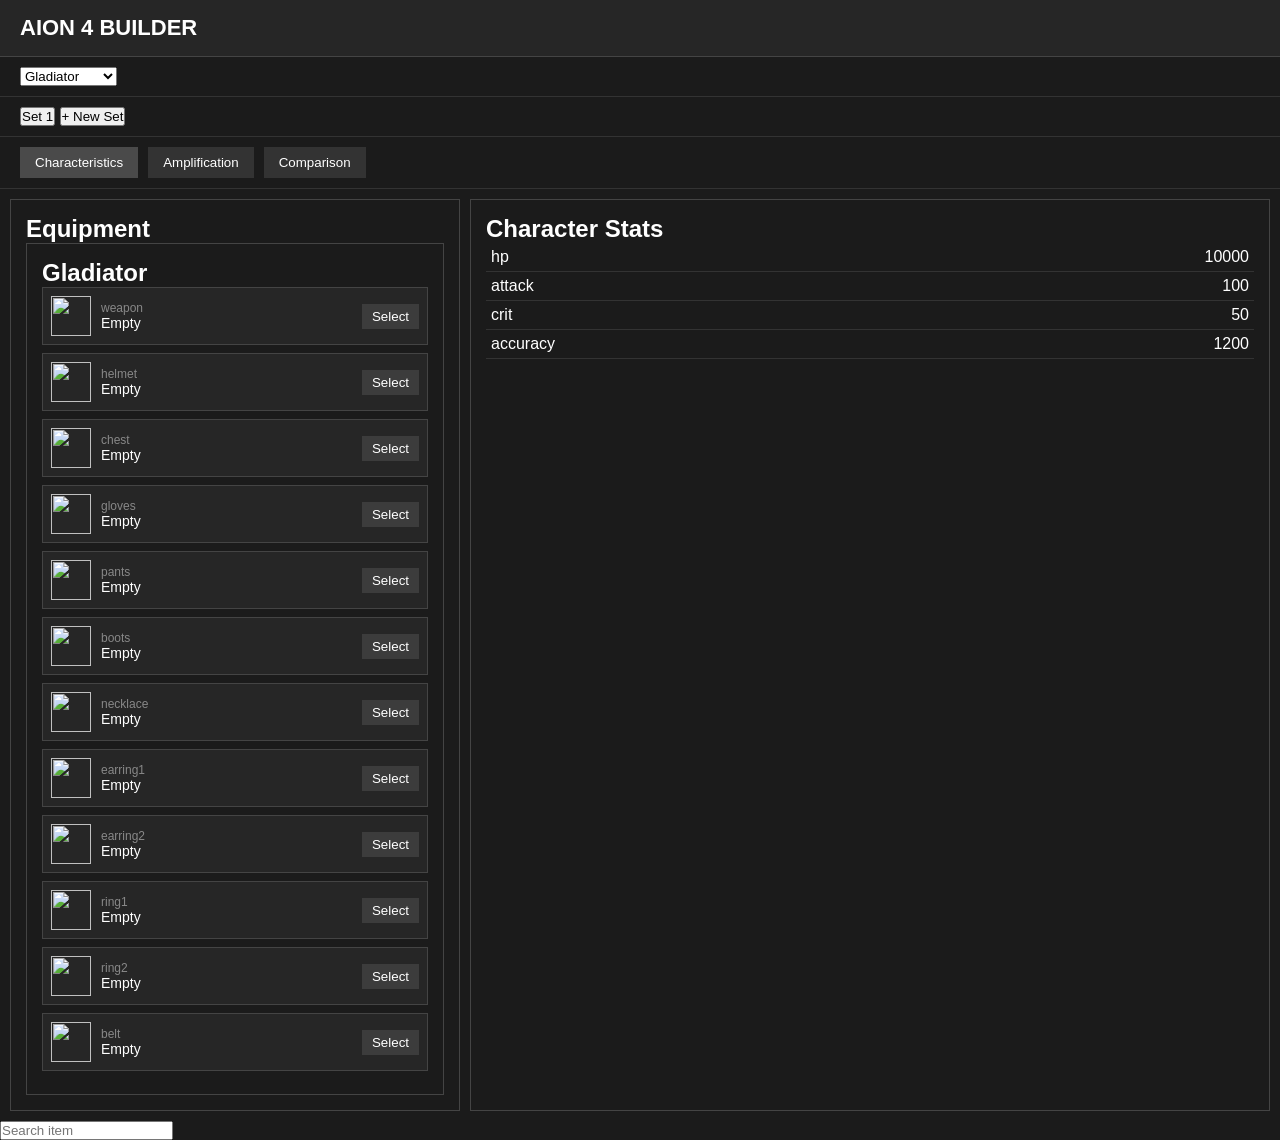
==== index.html @ 448561da "Update index.html" ====
<!DOCTYPE html>
<html lang="de">

<head>

<meta charset="UTF-8">

<title>Aion 4 Builder</title>

<link rel="stylesheet" href="css/main.css">
<link rel="stylesheet" href="css/layout.css">
<link rel="stylesheet" href="css/calculator.css">

</head>

<body>

<header>

<div class="logo">

AION 4 BUILDER

</div>

</header>

<div class="toolbar">

<select id="classSelector">

</select>

</div>

<div class="build-bar">

<button>Set 1</button>

<button>+ New Set</button>

</div>

<div class="tab-bar">

<button class="active">
Characteristics
</button>

<button>
Amplification
</button>

<button>
Comparison
</button>

</div>

<div class="calculator">

<div class="equipment-panel">

<h2>Equipment</h2>

<div class="equipment-panel">

    <div class="character-header">

        <h2 id="currentClass">
            Gladiator
        </h2>

    </div>

    <div id="equipmentSlots">

    </div>

</div>

</div>

<div class="stats-panel">

<h2>Character Stats</h2>

<div id="statsList">

</div>

</div>

</div>
<script src="js/dataService.js"></script>

<script src="js/itemSearch.js"></script>

<script src="js/gearEngine.js"></script>

<script src="js/statsRenderer.js"></script>

<script src="js/uiUpdater.js"></script>

<script src="js/equipmentManager.js"></script>

<script src="js/buildManager.js"></script>

<script src="js/itemModal.js"></script>

<script src="js/components/equipmentSlot.js"></script>

<script src="js/components/tooltip.js"></script>

<script src="js/classManager.js"></script>

<script src="js/ui.js"></script>

<script src="js/app.js"></script>
<div id="itemModal">

    <div id="itemModalContent">

        <input
        id="itemSearchInput"
        placeholder="Search item">

        <div id="itemResults">

        </div>

    </div>

</div>
<div id="tooltip"></div>
</body>

</html>
---- css/main.css ----
*{
    margin:0;
    padding:0;
    box-sizing:border-box;
}

body{
    background:#1c1c1c;
    color:#d8d8d8;
    font-family:Arial, sans-serif;
}*{
    margin:0;
    padding:0;
    box-sizing:border-box;
}

body{
    background:#1b1b1b;
    color:white;
    font-family:Arial, sans-serif;
}

header{
    background:#2a2a2a;
    padding:15px;
}

nav{
    display:flex;
    gap:20px;
    flex-wrap:wrap;
}

nav a{
    color:white;
    text-decoration:none;
}

nav a:hover{
    color:#7db4ff;
}

main{
    padding:20px;
}

.page-title{
    font-size:32px;
    margin-bottom:20px;
}

.card{
    background:#2d2d2d;
    border-radius:8px;
    padding:20px;
    margin-bottom:20px;
}


#tooltip{

    position:fixed;

    display:none;

    background:#111;

    border:1px solid #666;

    padding:10px;

    z-index:9999;

    min-width:200px;
}
---- css/layout.css ----
header{

    background:#262626;

    padding:15px 20px;

    border-bottom:1px solid #444;
}

.logo{

    font-size:22px;

    font-weight:bold;
}

.toolbar{

    padding:10px 20px;

    border-bottom:1px solid #333;
}

.build-bar{

    padding:10px 20px;

    border-bottom:1px solid #333;
}

.tab-bar{

    padding:10px 20px;

    border-bottom:1px solid #333;

    display:flex;

    gap:10px;
}

.tab-bar button{

    background:#333;

    color:white;

    border:none;

    padding:8px 15px;
}

.tab-bar button.active{

    background:#4a4a4a;
}
---- css/calculator.css ----
.calculator{

    display:grid;

    grid-template-columns:
        450px
        1fr;

    gap:10px;

    padding:10px;
}

.equipment-panel{

    border:1px solid #444;

    min-height:700px;

    padding:15px;
}

.stats-panel{

    border:1px solid #444;

    min-height:700px;

    padding:15px;
}
.slot{

    border:1px solid #555;

    margin-bottom:6px;

    padding:8px;
}

.slot select{

    width:100%;
}

.stat-row{

    display:flex;

    justify-content:
        space-between;

    padding:5px;

    border-bottom:
        1px solid #333;
}
.slot{

    display:flex;

    justify-content:
        space-between;

    align-items:center;

    margin-bottom:6px;

    border:1px solid #444;

    padding:8px;
}


.equipment-slot{

    display:flex;

    align-items:center;

    gap:10px;

    border:1px solid #444;

    padding:8px;

    margin-bottom:8px;

    background:#262626;
}

.slot-icon{

    width:40px;
    height:40px;
}

.slot-icon img{

    width:100%;
    height:100%;
}

.slot-info{

    flex:1;
}

.slot-name{

    font-size:12px;

    color:#888;
}

.slot-item{

    font-size:14px;

    color:white;
}

.slot-button{

    background:#3c3c3c;

    color:white;

    border:none;

    padding:5px 10px;
}
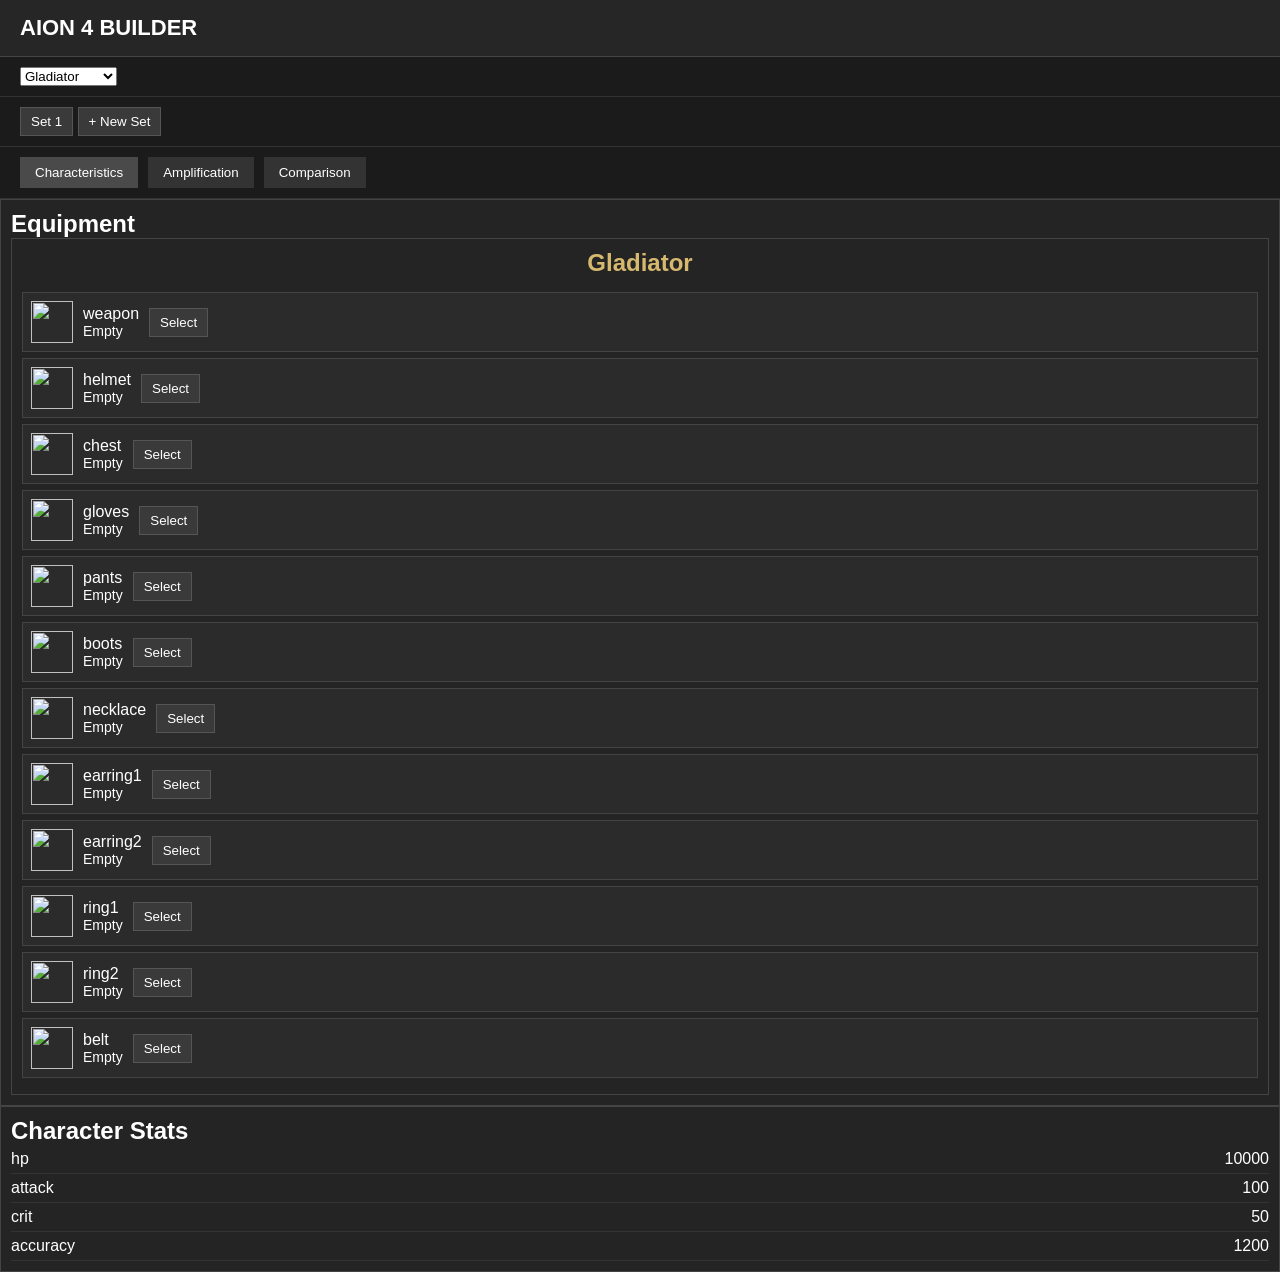
==== commit 8642d639: "Update index.html" ====
--- a/index.html
+++ b/index.html
@@ -123,7 +123,15 @@
 
         <input
         id="itemSearchInput"
-        placeholder="Search item">
+        type="text"
+        placeholder="Search Item">
+
+        <button
+        id="closeModal">
+
+            Close
+
+        </button>
 
         <div id="itemResults">
 
--- a/css/calculator.css
+++ b/css/calculator.css
@@ -1,131 +1,322 @@
-.calculator{
+/* =========================
+   GLOBAL
+========================= */
+
+body{
+
+    margin:0;
+
+    background:#1b1b1b;
+
+    color:#ffffff;
+
+    font-family:Arial, sans-serif;
+
+}
+
+/* =========================
+   LAYOUT
+========================= */
+
+.calculator-container{
 
     display:grid;
 
     grid-template-columns:
-        450px
-        1fr;
+        320px
+        1fr
+        300px;
+
+    gap:15px;
+
+    padding:15px;
+}
+
+/* =========================
+   PANELS
+========================= */
+
+.panel{
+
+    background:#242424;
+
+    border:1px solid #444;
+
+    border-radius:4px;
+
+    padding:10px;
+}
+
+/* =========================
+   CLASS SELECTOR
+========================= */
+
+.class-selector{
+
+    margin-bottom:15px;
+}
+
+.class-selector select{
+
+    width:100%;
+
+    background:#2f2f2f;
+
+    color:white;
+
+    border:1px solid #555;
+
+    padding:8px;
+}
+
+/* =========================
+   EQUIPMENT PANEL
+========================= */
+
+.equipment-panel{
+
+    background:#242424;
+
+    border:1px solid #444;
+
+    padding:10px;
+}
+
+.character-header{
+
+    text-align:center;
+
+    margin-bottom:15px;
+}
+
+.character-header h2{
+
+    margin:0;
+
+    color:#d6b96f;
+}
+
+/* =========================
+   EQUIPMENT SLOT
+========================= */
+
+.equipment-slot{
+
+    display:flex;
+
+    align-items:center;
 
     gap:10px;
 
-    padding:10px;
-}
-
-.equipment-panel{
+    padding:8px;
+
+    margin-bottom:6px;
+
+    background:#2b2b2b;
 
     border:1px solid #444;
 
-    min-height:700px;
+    cursor:pointer;
+
+    transition:0.15s;
+}
+
+.equipment-slot:hover{
+
+    border-color:#d6b96f;
+}
+
+.slot-icon{
+
+    width:42px;
+
+    height:42px;
+
+    flex-shrink:0;
+}
+
+.slot-icon img{
+
+    width:100%;
+
+    height:100%;
+
+    object-fit:cover;
+}
+
+.slot-content{
+
+    flex:1;
+}
+
+.slot-label{
+
+    font-size:11px;
+
+    color:#999;
+}
+
+.slot-item{
+
+    font-size:14px;
+
+    color:white;
+}
+
+/* =========================
+   STATS PANEL
+========================= */
+
+.stats-panel{
+
+    background:#242424;
+
+    border:1px solid #444;
+
+    padding:10px;
+}
+
+.stats-panel h3{
+
+    margin-top:0;
+
+    color:#d6b96f;
+}
+
+.stat-row{
+
+    display:flex;
+
+    justify-content:space-between;
+
+    padding:5px 0;
+
+    border-bottom:1px solid #333;
+}
+
+/* =========================
+   MODAL
+========================= */
+
+#itemModal{
+
+    position:fixed;
+
+    inset:0;
+
+    background:rgba(0,0,0,0.8);
+
+    display:none;
+
+    z-index:999;
+}
+
+#itemModalContent{
+
+    width:800px;
+
+    max-height:80vh;
+
+    overflow:auto;
+
+    margin:60px auto;
+
+    background:#242424;
+
+    border:1px solid #555;
 
     padding:15px;
 }
 
-.stats-panel{
-
-    border:1px solid #444;
-
-    min-height:700px;
-
-    padding:15px;
-}
-.slot{
+#itemSearchInput{
+
+    width:100%;
+
+    box-sizing:border-box;
+
+    padding:10px;
+
+    margin-bottom:10px;
+
+    background:#2f2f2f;
 
     border:1px solid #555;
 
-    margin-bottom:6px;
+    color:white;
+}
+
+/* =========================
+   ITEM LIST
+========================= */
+
+.item-row{
+
+    display:flex;
+
+    align-items:center;
+
+    gap:10px;
 
     padding:8px;
-}
-
-.slot select{
-
-    width:100%;
-}
-
-.stat-row{
-
-    display:flex;
-
-    justify-content:
-        space-between;
-
-    padding:5px;
-
-    border-bottom:
-        1px solid #333;
-}
-.slot{
-
-    display:flex;
-
-    justify-content:
-        space-between;
-
-    align-items:center;
-
-    margin-bottom:6px;
-
-    border:1px solid #444;
-
-    padding:8px;
-}
-
-
-.equipment-slot{
-
-    display:flex;
-
-    align-items:center;
-
-    gap:10px;
-
-    border:1px solid #444;
-
-    padding:8px;
-
-    margin-bottom:8px;
-
-    background:#262626;
-}
-
-.slot-icon{
-
-    width:40px;
-    height:40px;
-}
-
-.slot-icon img{
-
-    width:100%;
-    height:100%;
-}
-
-.slot-info{
-
-    flex:1;
-}
-
-.slot-name{
-
-    font-size:12px;
-
-    color:#888;
-}
-
-.slot-item{
-
-    font-size:14px;
+
+    border-bottom:1px solid #333;
+
+    cursor:pointer;
+}
+
+.item-row:hover{
+
+    background:#333;
+}
+
+.item-row img{
+
+    width:32px;
+
+    height:32px;
+}
+
+/* =========================
+   TOOLTIP
+========================= */
+
+#tooltip{
+
+    position:fixed;
+
+    display:none;
+
+    min-width:250px;
+
+    background:#111;
+
+    border:1px solid #777;
+
+    padding:10px;
+
+    z-index:9999;
+
+    pointer-events:none;
+}
+
+/* =========================
+   BUTTONS
+========================= */
+
+button{
+
+    background:#3a3a3a;
 
     color:white;
-}
-
-.slot-button{
-
-    background:#3c3c3c;
-
-    color:white;
-
-    border:none;
-
-    padding:5px 10px;
-}
+
+    border:1px solid #555;
+
+    padding:6px 10px;
+
+    cursor:pointer;
+}
+
+button:hover{
+
+    border-color:#d6b96f;
+}
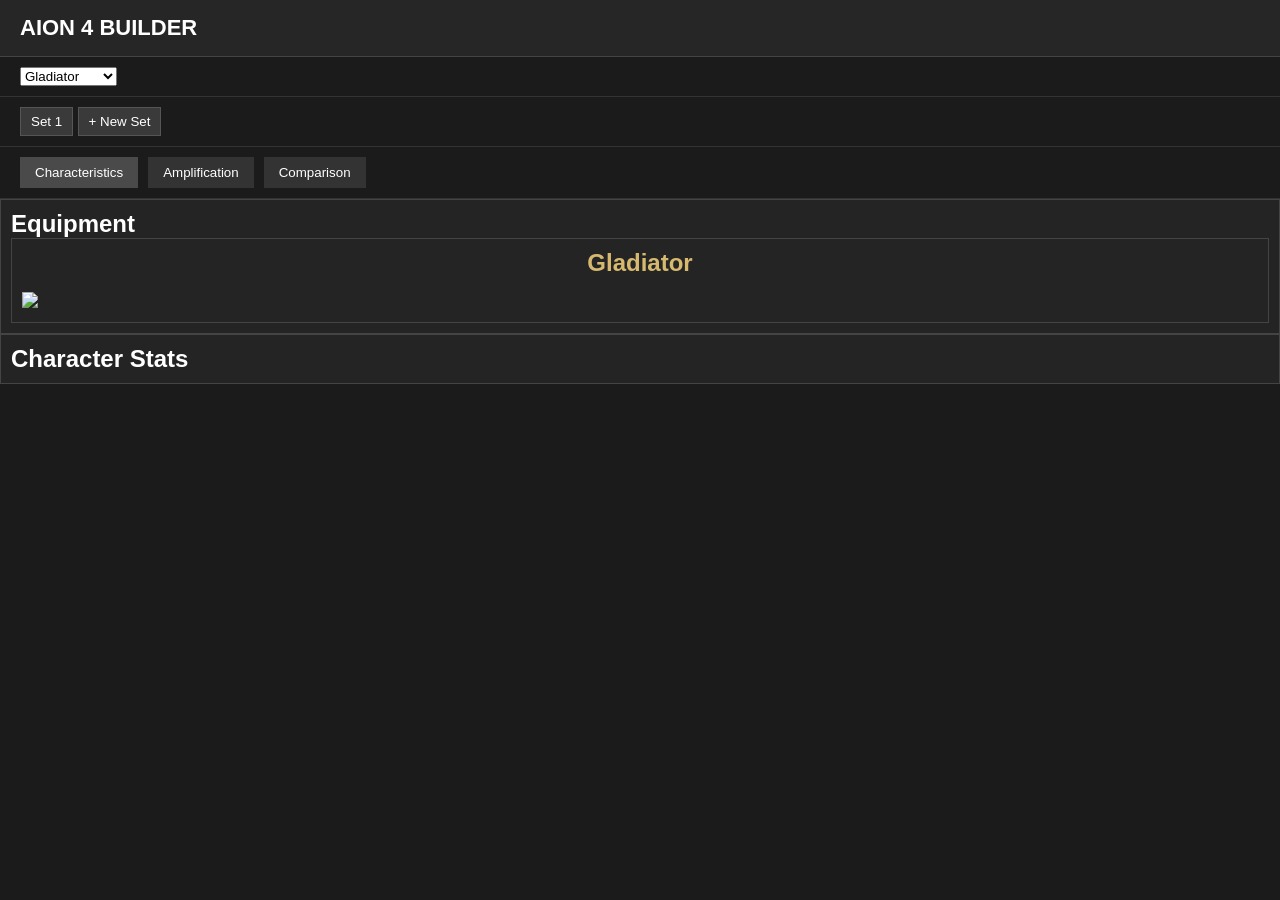
==== commit 492e6782: "Update index.html" ====
--- a/index.html
+++ b/index.html
@@ -73,9 +73,25 @@
 
     </div>
 
-    <div id="equipmentSlots">
+<div class="gear-layout">
+
+    <div id="leftGearColumn">
 
     </div>
+
+    <div class="character-area">
+
+        <img
+        src="assets/ui/character.png"
+        id="characterImage">
+
+    </div>
+
+    <div id="rightGearColumn">
+
+    </div>
+
+</div>
 
 </div>
 
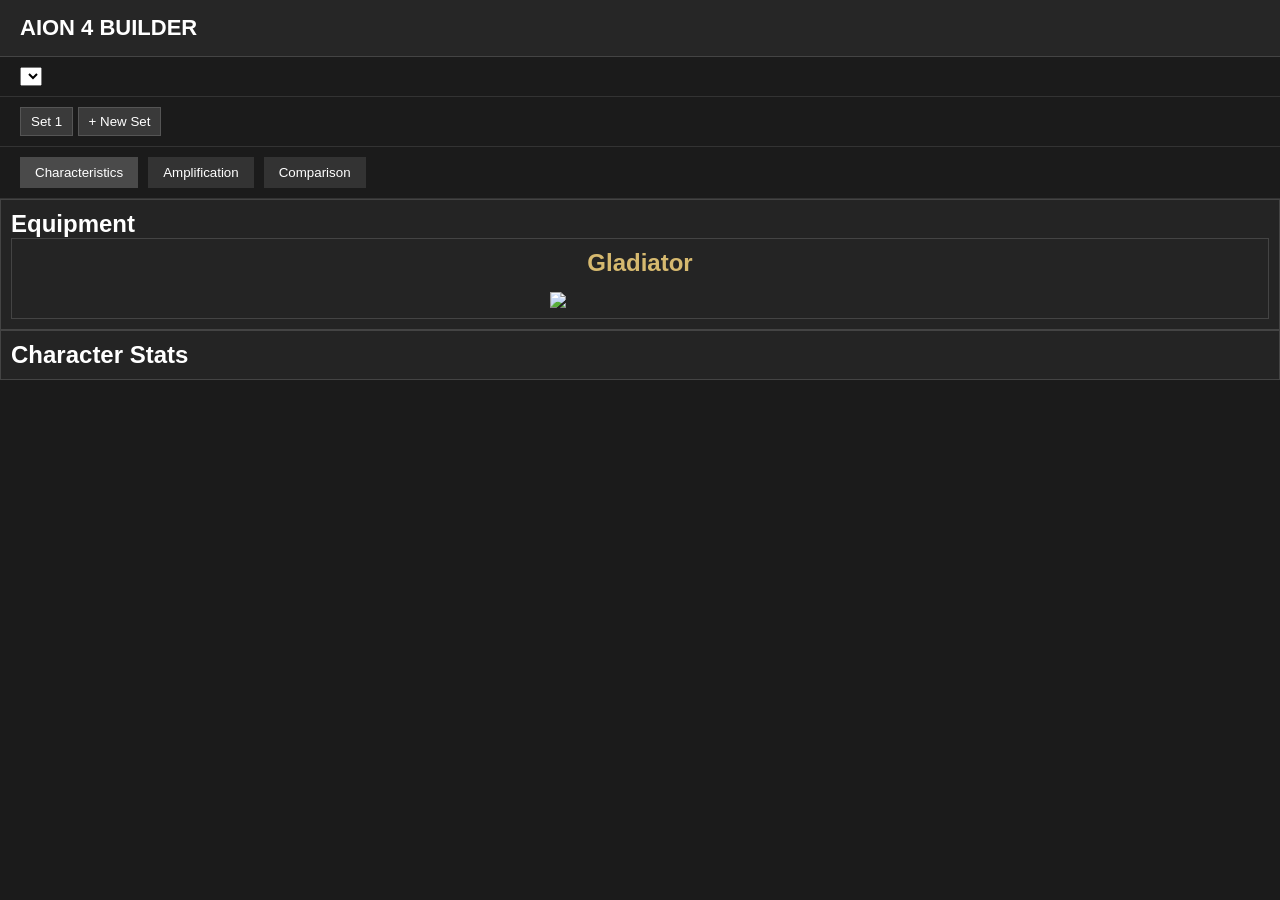
==== commit a9f5e130: "Update index.html" ====
--- a/index.html
+++ b/index.html
@@ -5,7 +5,7 @@
 
 <meta charset="UTF-8">
 
-<title>Aion 4 Builder</title>
+<title>Aion Gear Calculator</title>
 
 <link rel="stylesheet" href="css/main.css">
 <link rel="stylesheet" href="css/layout.css">
--- a/css/main.css
+++ b/css/main.css
@@ -73,3 +73,28 @@
 
     min-width:200px;
 }
+
+.grade-common{
+
+    color:white;
+}
+
+.grade-rare{
+
+    color:#5fd3ff;
+}
+
+.grade-legend{
+
+    color:#ffae00;
+}
+
+.grade-unique{
+
+    color:#ff7b00;
+}
+
+.grade-epic{
+
+    color:#b04cff;
+}
--- a/css/calculator.css
+++ b/css/calculator.css
@@ -99,224 +99,251 @@
 /* =========================
    EQUIPMENT SLOT
 ========================= */
-
 .equipment-slot{
 
     display:flex;
 
     align-items:center;
 
+    gap:8px;
+
+    padding:5px;
+
+    margin-bottom:4px;
+
+    background:#2a2a2a;
+
+    border:1px solid #444;
+
+    cursor:pointer;
+
+    transition:.15s;
+}
+
+.equipment-slot:hover{
+
+    border-color:#d6b96f;
+}
+
+.slot-icon{
+
+    width:42px;
+
+    height:42px;
+
+    flex-shrink:0;
+}
+
+.slot-icon img{
+
+    width:100%;
+
+    height:100%;
+
+    object-fit:cover;
+}
+
+.slot-content{
+
+    flex:1;
+}
+
+.slot-label{
+
+    font-size:11px;
+
+    color:#999;
+}
+
+.slot-item{
+
+    font-size:14px;
+
+    color:white;
+}
+
+/* =========================
+   STATS PANEL
+========================= */
+
+.stats-panel{
+
+    background:#242424;
+
+    border:1px solid #444;
+
+    padding:10px;
+}
+
+.stats-panel h3{
+
+    margin-top:0;
+
+    color:#d6b96f;
+}
+
+.stat-row{
+
+    display:flex;
+
+    justify-content:space-between;
+
+    padding:5px 0;
+
+    border-bottom:1px solid #333;
+}
+
+/* =========================
+   MODAL
+========================= */
+
+#itemModal{
+
+    position:fixed;
+
+    inset:0;
+
+    background:rgba(0,0,0,0.8);
+
+    display:none;
+
+    z-index:999;
+}
+
+#itemModalContent{
+
+    width:800px;
+
+    max-height:80vh;
+
+    overflow:auto;
+
+    margin:60px auto;
+
+    background:#242424;
+
+    border:1px solid #555;
+
+    padding:15px;
+}
+
+#itemSearchInput{
+
+    width:100%;
+
+    box-sizing:border-box;
+
+    padding:10px;
+
+    margin-bottom:10px;
+
+    background:#2f2f2f;
+
+    border:1px solid #555;
+
+    color:white;
+}
+
+/* =========================
+   ITEM LIST
+========================= */
+
+.item-row{
+
+    display:flex;
+
+    align-items:center;
+
     gap:10px;
 
     padding:8px;
 
-    margin-bottom:6px;
-
-    background:#2b2b2b;
-
-    border:1px solid #444;
+    border-bottom:1px solid #333;
 
     cursor:pointer;
-
-    transition:0.15s;
-}
-
-.equipment-slot:hover{
+}
+
+.item-row:hover{
+
+    background:#333;
+}
+
+.item-row img{
+
+    width:32px;
+
+    height:32px;
+}
+
+/* =========================
+   TOOLTIP
+========================= */
+
+#tooltip{
+
+    position:fixed;
+
+    display:none;
+
+    min-width:250px;
+
+    background:#111;
+
+    border:1px solid #777;
+
+    padding:10px;
+
+    z-index:9999;
+
+    pointer-events:none;
+}
+
+/* =========================
+   BUTTONS
+========================= */
+
+button{
+
+    background:#3a3a3a;
+
+    color:white;
+
+    border:1px solid #555;
+
+    padding:6px 10px;
+
+    cursor:pointer;
+}
+
+button:hover{
 
     border-color:#d6b96f;
 }
 
-.slot-icon{
-
-    width:42px;
-
-    height:42px;
-
-    flex-shrink:0;
-}
-
-.slot-icon img{
-
-    width:100%;
-
-    height:100%;
-
-    object-fit:cover;
-}
-
-.slot-content{
-
-    flex:1;
-}
-
-.slot-label{
-
-    font-size:11px;
-
-    color:#999;
-}
-
-.slot-item{
-
-    font-size:14px;
-
-    color:white;
-}
-
-/* =========================
-   STATS PANEL
-========================= */
-
-.stats-panel{
-
-    background:#242424;
-
-    border:1px solid #444;
-
-    padding:10px;
-}
-
-.stats-panel h3{
-
-    margin-top:0;
-
-    color:#d6b96f;
-}
-
-.stat-row{
+.gear-layout{
+
+    display:grid;
+
+    grid-template-columns:
+        1fr
+        180px
+        1fr;
+
+    gap:20px;
+
+    align-items:start;
+}
+
+.character-area{
 
     display:flex;
 
-    justify-content:space-between;
-
-    padding:5px 0;
-
-    border-bottom:1px solid #333;
-}
-
-/* =========================
-   MODAL
-========================= */
-
-#itemModal{
-
-    position:fixed;
-
-    inset:0;
-
-    background:rgba(0,0,0,0.8);
-
-    display:none;
-
-    z-index:999;
-}
-
-#itemModalContent{
-
-    width:800px;
-
-    max-height:80vh;
-
-    overflow:auto;
-
-    margin:60px auto;
-
-    background:#242424;
-
-    border:1px solid #555;
-
-    padding:15px;
-}
-
-#itemSearchInput{
-
-    width:100%;
-
-    box-sizing:border-box;
-
-    padding:10px;
-
-    margin-bottom:10px;
-
-    background:#2f2f2f;
-
-    border:1px solid #555;
-
-    color:white;
-}
-
-/* =========================
-   ITEM LIST
-========================= */
-
-.item-row{
-
-    display:flex;
+    justify-content:center;
 
     align-items:center;
-
-    gap:10px;
-
-    padding:8px;
-
-    border-bottom:1px solid #333;
-
-    cursor:pointer;
-}
-
-.item-row:hover{
-
-    background:#333;
-}
-
-.item-row img{
-
-    width:32px;
-
-    height:32px;
-}
-
-/* =========================
-   TOOLTIP
-========================= */
-
-#tooltip{
-
-    position:fixed;
-
-    display:none;
-
-    min-width:250px;
-
-    background:#111;
-
-    border:1px solid #777;
-
-    padding:10px;
-
-    z-index:9999;
-
-    pointer-events:none;
-}
-
-/* =========================
-   BUTTONS
-========================= */
-
-button{
-
-    background:#3a3a3a;
-
-    color:white;
-
-    border:1px solid #555;
-
-    padding:6px 10px;
-
-    cursor:pointer;
-}
-
-button:hover{
-
-    border-color:#d6b96f;
-}
+}
+
+#characterImage{
+
+    width:180px;
+}
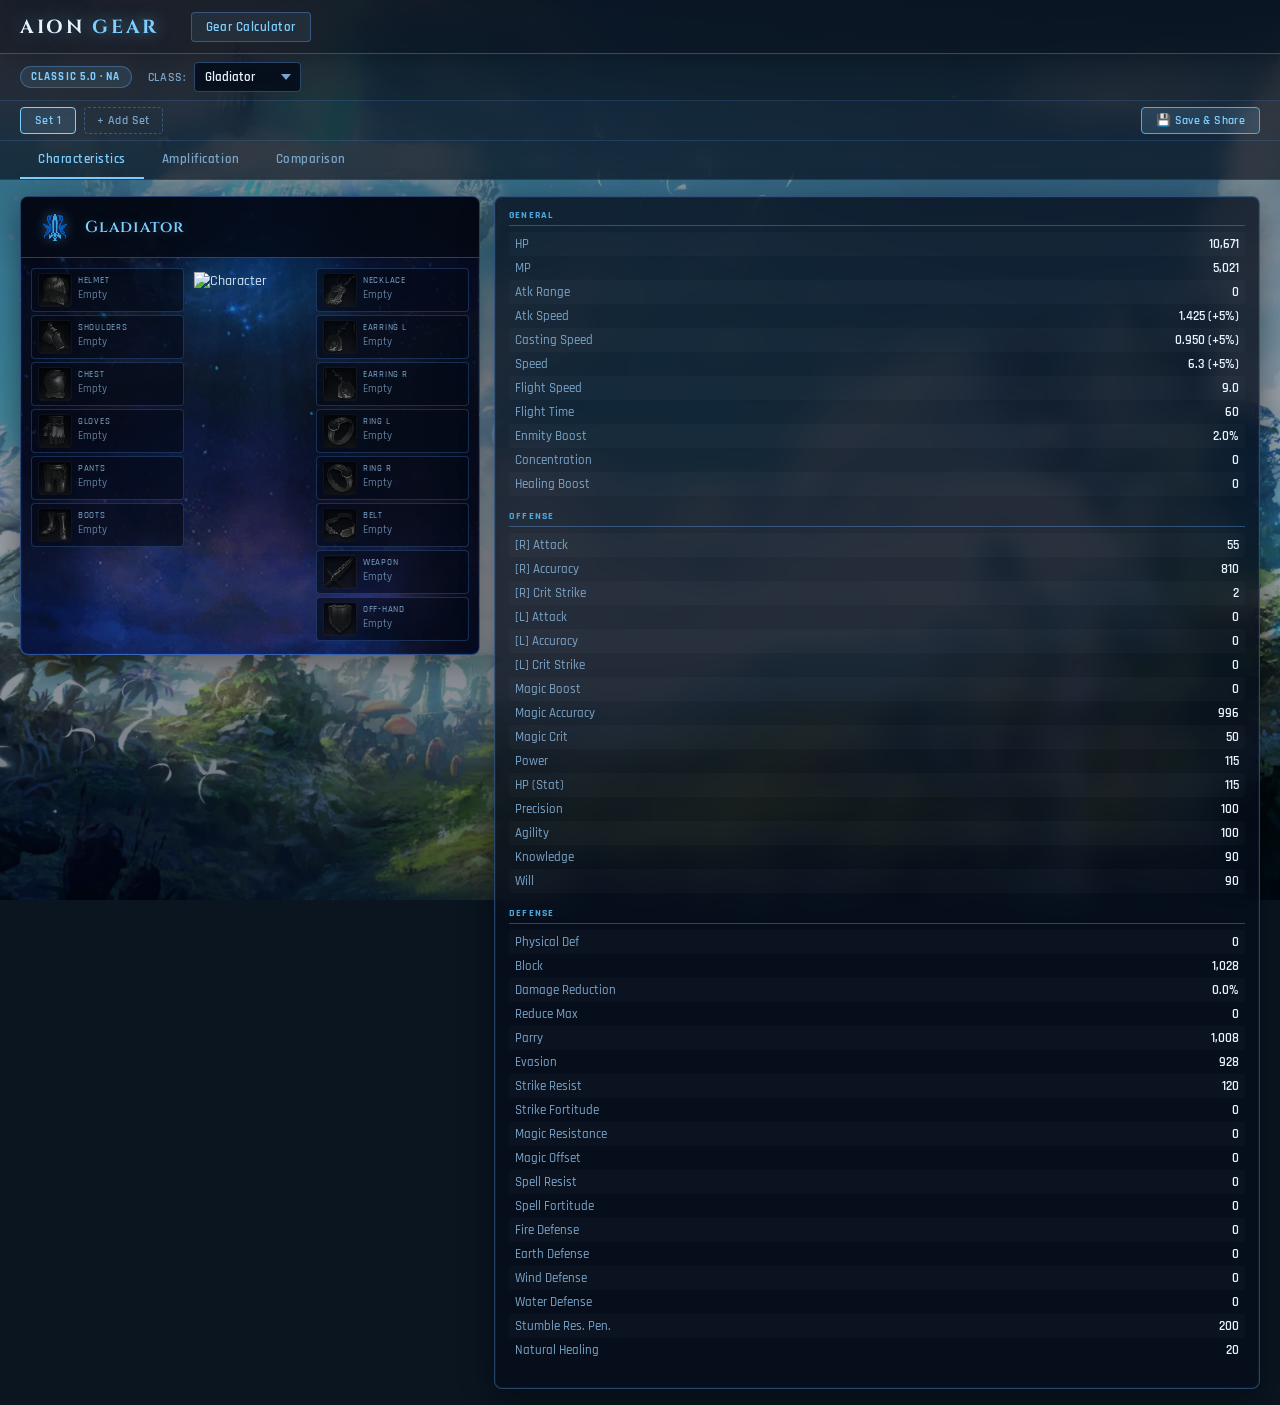
==== commit 69103eee: "Add files via upload" ====
--- a/index.html
+++ b/index.html
@@ -1,162 +1,136 @@
 <!DOCTYPE html>
-<html lang="de">
-
+<html lang="en">
 <head>
-
-<meta charset="UTF-8">
-
-<title>Aion Gear Calculator</title>
-
-<link rel="stylesheet" href="css/main.css">
-<link rel="stylesheet" href="css/layout.css">
-<link rel="stylesheet" href="css/calculator.css">
-
+  <meta charset="UTF-8">
+  <meta name="viewport" content="width=device-width, initial-scale=1.0">
+  <title>Aion Gear Calculator</title>
+  <link rel="preconnect" href="https://fonts.googleapis.com">
+  <link rel="preconnect" href="https://fonts.gstatic.com" crossorigin>
+  <link href="https://fonts.googleapis.com/css2?family=Cinzel:wght@400;600;700&family=Rajdhani:wght@400;500;600&display=swap" rel="stylesheet">
+  <link rel="stylesheet" href="css/style.css">
 </head>
-
 <body>
 
-<header>
+<!-- HEADER -->
+<header id="site-header">
+  <div class="header-inner">
+    <div class="logo-area">
+      <img src="assets/ui/logo-placeholder.svg" alt="Aion Classic" class="logo-img" onerror="this.style.display='none'">
+      <span class="logo-text">AION <span class="logo-accent">GEAR</span></span>
+    </div>
+    <nav class="main-nav">
+      <a href="#" class="nav-link active">Gear Calculator</a>
+    </nav>
+  </div>
+</header>
 
-<div class="logo">
+<!-- TOOLBAR -->
+<div id="toolbar">
+  <div class="toolbar-inner">
+    <div class="version-badge">Classic 5.0 · NA</div>
+    <div class="class-selector-wrap">
+      <label for="classSelector">Class:</label>
+      <select id="classSelector"></select>
+    </div>
+  </div>
+</div>
 
-AION 4 BUILDER
+<!-- SET BAR -->
+<div id="set-bar">
+  <div id="set-tabs">
+    <!-- dynamically filled -->
+  </div>
+  <button id="addSetBtn" class="btn-add-set">+ Add Set</button>
+  <button id="saveShareBtn" class="btn-share">💾 Save &amp; Share</button>
+</div>
+
+<!-- TAB BAR -->
+<div id="tab-bar">
+  <button class="tab-btn active" data-tab="characteristics">Characteristics</button>
+  <button class="tab-btn" data-tab="amplification">Amplification</button>
+  <button class="tab-btn" data-tab="comparison">Comparison</button>
+</div>
+
+<!-- MAIN CALCULATOR -->
+<div id="calculator">
+
+  <!-- LEFT: Equipment Panel -->
+  <div id="equipment-panel" class="panel">
+    <div class="panel-header">
+      <img id="classEmblem" src="" alt="" class="class-emblem">
+      <h2 id="className">Gladiator</h2>
+    </div>
+    <div id="gear-layout">
+      <div id="leftGearColumn"></div>
+      <div id="centerArea">
+        <img src="assets/ui/character.png" id="characterImage" alt="Character">
+        <div id="setBonusArea"></div>
+      </div>
+      <div id="rightGearColumn"></div>
+    </div>
+  </div>
+
+  <!-- RIGHT: Stats Panel -->
+  <div id="stats-panel" class="panel">
+    <!-- Tab: Characteristics -->
+    <div id="tab-characteristics" class="tab-content active">
+      <div class="stats-section" id="statsGeneral"></div>
+      <div class="stats-section" id="statsPvP"></div>
+      <div class="stats-section" id="statsOffense"></div>
+      <div class="stats-section" id="statsDefense"></div>
+    </div>
+    <!-- Tab: Amplification -->
+    <div id="tab-amplification" class="tab-content">
+      <div class="amp-placeholder">
+        <p>Amplification planner coming soon.</p>
+      </div>
+    </div>
+    <!-- Tab: Comparison -->
+    <div id="tab-comparison" class="tab-content">
+      <div class="comp-placeholder">
+        <p>Select two sets to compare stats.</p>
+      </div>
+    </div>
+  </div>
 
 </div>
 
-</header>
-
-<div class="toolbar">
-
-<select id="classSelector">
-
-</select>
-
+<!-- ITEM MODAL -->
+<div id="itemModal">
+  <div id="itemModalContent">
+    <div class="modal-header">
+      <h3 id="modalSlotTitle">Select Item</h3>
+      <button id="closeModal" class="btn-close">✕</button>
+    </div>
+    <input id="itemSearchInput" type="text" placeholder="Search item by name…" autocomplete="off">
+    <div id="itemResults"></div>
+  </div>
 </div>
 
-<div class="build-bar">
+<!-- TOOLTIP -->
+<div id="tooltip"></div>
 
-<button>Set 1</button>
-
-<button>+ New Set</button>
-
+<!-- SHARE MODAL -->
+<div id="shareModal">
+  <div id="shareModalContent">
+    <div class="modal-header">
+      <h3>Share Build</h3>
+      <button id="closeShareModal" class="btn-close">✕</button>
+    </div>
+    <div class="modal-body" style="padding:16px;">
+      <p>Copy this URL to share your build:</p>
+      <div class="share-url-row">
+        <input id="shareUrlInput" type="text" readonly>
+        <button id="copyUrlBtn" class="btn-copy">Copy</button>
+      </div>
+    </div>
+  </div>
 </div>
 
-<div class="tab-bar">
-
-<button class="active">
-Characteristics
-</button>
-
-<button>
-Amplification
-</button>
-
-<button>
-Comparison
-</button>
-
-</div>
-
-<div class="calculator">
-
-<div class="equipment-panel">
-
-<h2>Equipment</h2>
-
-<div class="equipment-panel">
-
-    <div class="character-header">
-
-        <h2 id="currentClass">
-            Gladiator
-        </h2>
-
-    </div>
-
-<div class="gear-layout">
-
-    <div id="leftGearColumn">
-
-    </div>
-
-    <div class="character-area">
-
-        <img
-        src="assets/ui/character.png"
-        id="characterImage">
-
-    </div>
-
-    <div id="rightGearColumn">
-
-    </div>
-
-</div>
-
-</div>
-
-</div>
-
-<div class="stats-panel">
-
-<h2>Character Stats</h2>
-
-<div id="statsList">
-
-</div>
-
-</div>
-
-</div>
-<script src="js/dataService.js"></script>
-
-<script src="js/itemSearch.js"></script>
-
-<script src="js/gearEngine.js"></script>
-
-<script src="js/statsRenderer.js"></script>
-
-<script src="js/uiUpdater.js"></script>
-
-<script src="js/equipmentManager.js"></script>
-
-<script src="js/buildManager.js"></script>
-
-<script src="js/itemModal.js"></script>
-
-<script src="js/components/equipmentSlot.js"></script>
-
-<script src="js/components/tooltip.js"></script>
-
-<script src="js/classManager.js"></script>
-
+<!-- SCRIPTS -->
+<script src="js/data.js"></script>
+<script src="js/engine.js"></script>
 <script src="js/ui.js"></script>
-
 <script src="js/app.js"></script>
-<div id="itemModal">
-
-    <div id="itemModalContent">
-
-        <input
-        id="itemSearchInput"
-        type="text"
-        placeholder="Search Item">
-
-        <button
-        id="closeModal">
-
-            Close
-
-        </button>
-
-        <div id="itemResults">
-
-        </div>
-
-    </div>
-
-</div>
-<div id="tooltip"></div>
 </body>
-
 </html>
--- a/css/style.css
+++ b/css/style.css
@@ -0,0 +1,901 @@
+/* ============================================================
+   AION GEAR CALCULATOR — style.css
+   Background: bright Aion world art + dark starfield equipment panel
+   ============================================================ */
+
+*, *::before, *::after { box-sizing: border-box; margin: 0; padding: 0; }
+
+:root {
+  /* ── Hintergrund & Panel-Farben (angepasst ans helle BG-Bild) ── */
+  --bg-base:        transparent;
+  --bg-panel:       rgba(8, 14, 24, 0.82);
+  --bg-panel2:      rgba(5, 10, 18, 0.88);
+  --bg-slot:        rgba(6, 12, 22, 0.75);
+  --bg-hover:       rgba(20, 40, 70, 0.70);
+
+  /* ── Borders ── */
+  --border:         rgba(80, 140, 220, 0.22);
+  --border-light:   rgba(100, 170, 255, 0.35);
+  --border-gold:    rgba(180, 140, 60, 0.5);
+
+  /* ── Akzentfarben — Cyan/Blau passend zum hellen BG ── */
+  --gold:           #7ecfff;       /* Aion-Cyan statt Gold */
+  --gold-dim:       #4fa8e0;
+  --gold-glow:      rgba(126, 207, 255, 0.14);
+  --accent:         #4ecfff;
+  --accent2:        #a0e8ff;
+
+  /* ── Text ── */
+  --text:           #cde4f7;
+  --text-dim:       #7aa4c8;
+  --text-bright:    #e8f4ff;
+
+  /* ── Grade-Farben (Aion-typisch) ── */
+  --grade-common:   #d0dde8;
+  --grade-superior: #7ecfff;        /* Superior = Blau/Cyan */
+  --grade-heroic:   #63e87a;        /* Heroic = Grün */
+  --grade-fabled:   #e8d44d;        /* Fabled = Gelb/Gold */
+  --grade-eternal:  #ff9c30;        /* Eternal = Orange */
+  --grade-mythic:   #d060ff;        /* Mythic = Lila */
+  /* Alte Namen als Alias */
+  --grade-rare:     #7ecfff;
+  --grade-legend:   #e8d44d;
+  --grade-unique:   #ff9c30;
+  --grade-epic:     #d060ff;
+
+  --red:            #ff5e5e;
+  --green:          #60e87a;
+
+  --font-title:     'Cinzel', Georgia, serif;
+  --font-body:      'Rajdhani', 'Segoe UI', sans-serif;
+  --radius:         4px;
+  --transition:     0.15s ease;
+
+  /* ── Glasmorphismus-Werte ── */
+  --glass-blur:     12px;
+  --glass-blur-sm:  6px;
+}
+
+html { font-size: 14px; }
+
+body {
+  color: var(--text);
+  font-family: var(--font-body);
+  font-weight: 500;
+  min-height: 100vh;
+  font-size: 13.5px;
+
+  /* Aion-Weltbild als fester, vollflächiger Hintergrund */
+  background-color: #0a1520;
+  background-image: url('../assets/bg/aion-bg.webp');
+  background-size: cover;
+  background-position: center top;
+  background-attachment: fixed;
+  background-repeat: no-repeat;
+}
+
+/* Dunkle Overlay-Schicht über dem Bild damit Text lesbar bleibt */
+body::before {
+  content: '';
+  position: fixed;
+  inset: 0;
+  background: linear-gradient(
+    180deg,
+    rgba(2, 8, 20, 0.55) 0%,
+    rgba(4, 14, 30, 0.40) 30%,
+    rgba(4, 14, 30, 0.40) 70%,
+    rgba(2, 8, 20, 0.65) 100%
+  );
+  pointer-events: none;
+  z-index: 0;
+}
+
+body > * { position: relative; z-index: 1; }
+
+/* ── HILFSMIXIN: Glassmorphismus ── */
+.glass {
+  background: var(--bg-panel);
+  backdrop-filter: blur(var(--glass-blur));
+  -webkit-backdrop-filter: blur(var(--glass-blur));
+  border: 1px solid var(--border);
+}
+
+a { color: var(--gold); text-decoration: none; }
+a:hover { color: var(--text-bright); }
+
+select {
+  appearance: none;
+  background: rgba(6,14,28,0.80);
+  backdrop-filter: blur(var(--glass-blur-sm));
+  color: var(--text-bright);
+  border: 1px solid var(--border-light);
+  padding: 6px 28px 6px 10px;
+  border-radius: var(--radius);
+  cursor: pointer;
+  font-family: var(--font-body);
+  font-size: 13px;
+  font-weight: 600;
+  background-image: url("data:image/svg+xml,%3Csvg xmlns='http://www.w3.org/2000/svg' width='10' height='6'%3E%3Cpath d='M0 0l5 6 5-6z' fill='%237aa4c8'/%3E%3C/svg%3E");
+  background-repeat: no-repeat;
+  background-position: right 9px center;
+}
+select:hover { border-color: var(--gold-dim); }
+select:focus { outline: none; border-color: var(--gold); }
+
+button {
+  font-family: var(--font-body);
+  font-weight: 600;
+  cursor: pointer;
+  border-radius: var(--radius);
+  transition: var(--transition);
+  font-size: 13px;
+  letter-spacing: 0.03em;
+}
+
+/* ============================================================
+   HEADER
+   ============================================================ */
+#site-header {
+  background: rgba(3, 8, 18, 0.78);
+  backdrop-filter: blur(16px);
+  -webkit-backdrop-filter: blur(16px);
+  border-bottom: 1px solid var(--border-light);
+  padding: 0 20px;
+  height: 54px;
+  display: flex;
+  align-items: center;
+  /* Leichter Cyan-Schimmer oben */
+  box-shadow: 0 1px 0 rgba(126,207,255,0.12), 0 4px 24px rgba(0,0,0,0.5);
+}
+.header-inner {
+  display: flex;
+  align-items: center;
+  gap: 32px;
+  width: 100%;
+  max-width: 1600px;
+  margin: 0 auto;
+}
+.logo-area {
+  display: flex;
+  align-items: center;
+  gap: 10px;
+}
+.logo-img { height: 32px; }
+.logo-text {
+  font-family: var(--font-title);
+  font-size: 19px;
+  font-weight: 700;
+  color: var(--text-bright);
+  letter-spacing: 0.14em;
+  text-transform: uppercase;
+  text-shadow: 0 0 20px rgba(126,207,255,0.4);
+}
+.logo-accent {
+  color: var(--gold);
+  text-shadow: 0 0 16px rgba(126,207,255,0.6);
+}
+
+.main-nav { display: flex; gap: 6px; }
+.nav-link {
+  padding: 6px 14px;
+  border-radius: var(--radius);
+  color: var(--text-dim);
+  font-size: 13px;
+  font-weight: 600;
+  letter-spacing: 0.04em;
+  transition: var(--transition);
+  border: 1px solid transparent;
+}
+.nav-link:hover {
+  color: var(--text-bright);
+  background: rgba(126,207,255,0.08);
+  border-color: var(--border);
+}
+.nav-link.active {
+  color: var(--gold);
+  border-color: var(--border-light);
+  background: rgba(126,207,255,0.08);
+}
+
+/* ============================================================
+   TOOLBAR
+   ============================================================ */
+#toolbar {
+  background: rgba(3,8,18,0.65);
+  backdrop-filter: blur(12px);
+  -webkit-backdrop-filter: blur(12px);
+  border-bottom: 1px solid var(--border);
+  padding: 8px 20px;
+}
+.toolbar-inner {
+  display: flex;
+  align-items: center;
+  gap: 16px;
+  max-width: 1600px;
+  margin: 0 auto;
+}
+.version-badge {
+  background: rgba(126,207,255,0.1);
+  border: 1px solid var(--border-light);
+  color: var(--gold);
+  font-size: 11px;
+  font-weight: 700;
+  letter-spacing: 0.1em;
+  padding: 3px 10px;
+  border-radius: 20px;
+  text-transform: uppercase;
+}
+.class-selector-wrap {
+  display: flex;
+  align-items: center;
+  gap: 8px;
+  color: var(--text-dim);
+  font-size: 12px;
+  font-weight: 600;
+  letter-spacing: 0.06em;
+  text-transform: uppercase;
+}
+
+/* ============================================================
+   SET BAR
+   ============================================================ */
+#set-bar {
+  background: rgba(3,8,18,0.60);
+  backdrop-filter: blur(10px);
+  -webkit-backdrop-filter: blur(10px);
+  border-bottom: 1px solid var(--border);
+  padding: 6px 20px;
+  display: flex;
+  align-items: center;
+  gap: 8px;
+  flex-wrap: wrap;
+}
+#set-tabs { display: flex; gap: 4px; flex-wrap: wrap; }
+.set-tab {
+  padding: 5px 14px;
+  border: 1px solid var(--border-light);
+  background: rgba(10,22,45,0.7);
+  color: var(--text-dim);
+  font-size: 12px;
+  font-weight: 600;
+  letter-spacing: 0.04em;
+  border-radius: var(--radius);
+  transition: var(--transition);
+}
+.set-tab:hover { border-color: var(--gold-dim); color: var(--text); }
+.set-tab.active {
+  background: rgba(126,207,255,0.12);
+  border-color: var(--gold);
+  color: var(--gold);
+}
+.btn-add-set {
+  padding: 5px 12px;
+  border: 1px dashed var(--border-light);
+  background: transparent;
+  color: var(--text-dim);
+  font-size: 12px;
+}
+.btn-add-set:hover {
+  border-color: var(--gold-dim);
+  color: var(--gold);
+  background: var(--gold-glow);
+}
+.btn-share {
+  margin-left: auto;
+  padding: 5px 14px;
+  border: 1px solid var(--gold-dim);
+  background: var(--gold-glow);
+  color: var(--gold);
+  font-size: 12px;
+}
+.btn-share:hover {
+  background: rgba(126,207,255,0.22);
+  border-color: var(--gold);
+  color: var(--text-bright);
+}
+
+/* ============================================================
+   TAB BAR
+   ============================================================ */
+#tab-bar {
+  background: rgba(3,8,18,0.60);
+  backdrop-filter: blur(10px);
+  -webkit-backdrop-filter: blur(10px);
+  border-bottom: 1px solid var(--border);
+  padding: 0 20px;
+  display: flex;
+  gap: 0;
+}
+.tab-btn {
+  padding: 10px 18px;
+  border: none;
+  border-bottom: 2px solid transparent;
+  background: transparent;
+  color: var(--text-dim);
+  font-size: 13px;
+  font-weight: 600;
+  letter-spacing: 0.04em;
+  border-radius: 0;
+  transition: var(--transition);
+}
+.tab-btn:hover { color: var(--text-bright); background: rgba(126,207,255,0.04); }
+.tab-btn.active { color: var(--gold); border-bottom-color: var(--gold); }
+
+/* ============================================================
+   MAIN LAYOUT
+   ============================================================ */
+#calculator {
+  display: grid;
+  /* Linke Spalte: equipment-panel bekommt feste Mindestbreite damit
+     beide Slot-Spalten reinpassen. Rechts: stats-panel flexibel */
+  grid-template-columns: minmax(380px, 460px) 1fr;
+  gap: 14px;
+  max-width: 1600px;
+  margin: 0 auto;
+  padding: 16px 20px;
+  align-items: start;
+}
+
+/* ============================================================
+   PANELS (Glasmorphismus)
+   ============================================================ */
+.panel {
+  background: rgba(6, 14, 28, 0.78);
+  backdrop-filter: blur(var(--glass-blur));
+  -webkit-backdrop-filter: blur(var(--glass-blur));
+  border: 1px solid var(--border-light);
+  border-radius: 8px;
+  /* overflow:visible statt hidden — verhindert Abschneiden der rechten Slots */
+  overflow: visible;
+  box-shadow:
+    0 8px 32px rgba(0,0,0,0.45),
+    0 0 0 1px rgba(126,207,255,0.06) inset;
+}
+/* Equipment-Panel braucht overflow:hidden für den Bild-Clip, aber
+   gear-layout muss sichtbar bleiben → Inner-Wrapper-Trick */
+#equipment-panel {
+  overflow: hidden;
+}
+.panel-header {
+  background: rgba(4, 10, 22, 0.85);
+  border-bottom: 1px solid var(--border-light);
+  padding: 12px 16px;
+  display: flex;
+  align-items: center;
+  gap: 12px;
+}
+.class-emblem {
+  width: 36px;
+  height: 36px;
+  image-rendering: pixelated;
+  filter: drop-shadow(0 0 6px rgba(126,207,255,0.4));
+}
+.panel-header h2 {
+  font-family: var(--font-title);
+  font-size: 16px;
+  font-weight: 600;
+  color: var(--gold);
+  letter-spacing: 0.06em;
+  text-shadow: 0 0 12px rgba(126,207,255,0.3);
+}
+
+/* ============================================================
+   EQUIPMENT PANEL — Sternenhimmel-Hintergrund
+   ============================================================ */
+#equipment-panel {
+  /* Sternenhimmel-Bild als Panel-Hintergrund */
+  background-image: url('../assets/bg/equipment-bg.webp');
+  background-size: cover;
+  background-position: center top;
+  /* Glasschicht drüber */
+  position: relative;
+}
+#equipment-panel::before {
+  content: '';
+  position: absolute;
+  inset: 0;
+  background: rgba(4, 8, 20, 0.45);
+  pointer-events: none;
+  z-index: 0;
+  border-radius: 8px;
+}
+#equipment-panel > * { position: relative; z-index: 1; }
+
+/* ============================================================
+   GEAR LAYOUT — beide Slot-Spalten immer vollständig sichtbar
+   ============================================================ */
+#gear-layout {
+  display: grid;
+  /* Slot-Spalten: 1fr je Seite, Mitte fix auf Charakterbild-Breite */
+  grid-template-columns: 1fr 120px 1fr;
+  gap: 6px;
+  padding: 10px;
+  align-items: start;
+  /* Wichtig: kein min-width:0 Problem durch explizite Box-Sizing */
+  width: 100%;
+  box-sizing: border-box;
+}
+#leftGearColumn,
+#rightGearColumn {
+  /* min-width:0 verhindert dass Flex/Grid-Items über ihren Container hinausgehen */
+  min-width: 0;
+  width: 100%;
+}
+#centerArea {
+  display: flex;
+  flex-direction: column;
+  align-items: center;
+  gap: 8px;
+  padding-top: 4px;
+}
+#characterImage {
+  width: 112px;
+  image-rendering: pixelated;
+  filter:
+    drop-shadow(0 0 16px rgba(126,207,255,0.25))
+    drop-shadow(0 0 4px rgba(126,207,255,0.15));
+}
+
+/* ============================================================
+   EQUIPMENT SLOTS
+   ============================================================ */
+.equipment-slot {
+  display: flex;
+  align-items: center;
+  gap: 6px;
+  padding: 4px 6px;
+  margin-bottom: 3px;
+  background: rgba(4, 10, 24, 0.65);
+  border: 1px solid rgba(80,140,220,0.28);
+  border-radius: var(--radius);
+  cursor: pointer;
+  transition: var(--transition);
+  min-height: 44px;
+  position: relative;
+  /* Slots nie über Panel-Rand hinaus */
+  min-width: 0;
+  overflow: hidden;
+}
+.equipment-slot:hover {
+  border-color: var(--gold-dim);
+  background: rgba(20, 50, 100, 0.65);
+  box-shadow: 0 0 10px rgba(126,207,255,0.15);
+}
+.equipment-slot.has-item {
+  border-color: rgba(100,170,255,0.45);
+  background: rgba(8, 18, 40, 0.70);
+}
+.equipment-slot.has-item:hover {
+  border-color: var(--gold);
+  box-shadow: 0 0 12px rgba(126,207,255,0.2);
+}
+
+.slot-icon {
+  width: 34px;
+  height: 34px;
+  flex-shrink: 0;
+}
+.slot-icon img {
+  width: 34px;
+  height: 34px;
+  object-fit: contain;
+  image-rendering: pixelated;
+  filter: brightness(0.55) sepia(0.2) hue-rotate(180deg);
+  transition: var(--transition);
+}
+.equipment-slot:hover .slot-icon img,
+.equipment-slot.has-item .slot-icon img {
+  filter: brightness(1.0) sepia(0) hue-rotate(0deg) drop-shadow(0 0 4px rgba(126,207,255,0.3));
+}
+
+.slot-content {
+  flex: 1;
+  min-width: 0;   /* verhindert Overflow aus dem Flex-Container */
+}
+.slot-label {
+  font-size: 9px;
+  color: var(--text-dim);
+  text-transform: uppercase;
+  letter-spacing: 0.08em;
+  line-height: 1.2;
+  white-space: nowrap;
+  overflow: hidden;
+  text-overflow: ellipsis;
+}
+.slot-item {
+  font-size: 11px;
+  color: rgba(160,200,240,0.6);
+  white-space: nowrap;
+  overflow: hidden;
+  text-overflow: ellipsis;
+  line-height: 1.4;
+  margin-top: 1px;
+}
+.slot-item.has-item { color: var(--text-bright); }
+
+/* Aion Grade-Farben */
+.slot-item.grade-common   { color: var(--grade-common); }
+.slot-item.grade-superior { color: var(--grade-superior); }
+.slot-item.grade-rare     { color: var(--grade-rare); }
+.slot-item.grade-heroic   { color: var(--grade-heroic); }
+.slot-item.grade-legend,
+.slot-item.grade-fabled   { color: var(--grade-fabled); }
+.slot-item.grade-unique,
+.slot-item.grade-eternal  { color: var(--grade-eternal); }
+.slot-item.grade-epic,
+.slot-item.grade-mythic   { color: var(--grade-mythic); }
+
+.slot-clear {
+  width: 14px;
+  height: 14px;
+  flex-shrink: 0;
+  border: none;
+  background: rgba(255,80,80,0.2);
+  color: var(--red);
+  border-radius: 3px;
+  font-size: 10px;
+  display: none;
+  align-items: center;
+  justify-content: center;
+  padding: 0;
+  line-height: 1;
+}
+.equipment-slot.has-item:hover .slot-clear { display: flex; }
+.slot-clear:hover { background: var(--red); color: white; }
+
+/* ============================================================
+   SET BONUS AREA
+   ============================================================ */
+#setBonusArea {
+  width: 100%;
+  font-size: 11px;
+}
+.set-bonus-item {
+  background: rgba(6,16,36,0.75);
+  border: 1px solid var(--border);
+  border-radius: var(--radius);
+  padding: 5px 8px;
+  margin-bottom: 4px;
+  color: var(--text-dim);
+}
+.set-bonus-active {
+  border-color: var(--gold-dim);
+  color: var(--gold);
+  background: rgba(126,207,255,0.08);
+  box-shadow: 0 0 8px rgba(126,207,255,0.08) inset;
+}
+.set-bonus-name  { font-weight: 700; font-size: 11px; }
+.set-bonus-pieces { font-size: 10px; color: var(--text-dim); }
+
+/* ============================================================
+   STATS PANEL (rechts)
+   ============================================================ */
+#stats-panel {}
+
+.tab-content { display: none; padding: 12px 14px; }
+.tab-content.active { display: block; }
+
+.stats-section { margin-bottom: 14px; }
+.stats-section-title {
+  font-size: 10px;
+  font-weight: 700;
+  letter-spacing: 0.12em;
+  text-transform: uppercase;
+  color: var(--gold-dim);
+  border-bottom: 1px solid var(--border-light);
+  padding-bottom: 4px;
+  margin-bottom: 6px;
+}
+
+.stat-row {
+  display: flex;
+  justify-content: space-between;
+  align-items: center;
+  padding: 4px 6px;
+  border-radius: 3px;
+  transition: var(--transition);
+  gap: 12px;
+}
+.stat-row:hover { background: rgba(126,207,255,0.06); }
+.stat-row:nth-child(even) { background: rgba(255,255,255,0.018); }
+.stat-row:nth-child(even):hover { background: rgba(126,207,255,0.06); }
+
+.stat-name {
+  color: var(--text-dim);
+  font-size: 13px;
+  white-space: nowrap;
+}
+.stat-value {
+  color: var(--text-bright);
+  font-size: 13px;
+  font-weight: 600;
+  text-align: right;
+  white-space: nowrap;
+}
+.stat-value.buffed { color: var(--green); }
+
+/* ============================================================
+   ITEM MODAL
+   ============================================================ */
+#itemModal, #shareModal {
+  position: fixed;
+  inset: 0;
+  background: rgba(0,5,15,0.80);
+  backdrop-filter: blur(6px);
+  -webkit-backdrop-filter: blur(6px);
+  display: none;
+  z-index: 1000;
+  align-items: flex-start;
+  justify-content: center;
+  padding-top: 60px;
+}
+#itemModal.open, #shareModal.open { display: flex; }
+
+#itemModalContent, #shareModalContent {
+  background: rgba(5, 12, 28, 0.95);
+  backdrop-filter: blur(20px);
+  -webkit-backdrop-filter: blur(20px);
+  border: 1px solid var(--border-light);
+  border-radius: 8px;
+  width: 680px;
+  max-height: 75vh;
+  overflow: hidden;
+  display: flex;
+  flex-direction: column;
+  box-shadow:
+    0 24px 80px rgba(0,0,0,0.8),
+    0 0 0 1px rgba(126,207,255,0.08) inset;
+  animation: modalSlide 0.18s ease;
+}
+@keyframes modalSlide {
+  from { transform: translateY(-12px); opacity: 0; }
+  to   { transform: translateY(0);     opacity: 1; }
+}
+#shareModalContent { width: 480px; max-height: none; }
+
+.modal-header {
+  display: flex;
+  align-items: center;
+  justify-content: space-between;
+  padding: 14px 16px;
+  border-bottom: 1px solid var(--border-light);
+  background: rgba(4, 10, 24, 0.90);
+}
+.modal-header h3 {
+  font-family: var(--font-title);
+  font-size: 14px;
+  font-weight: 600;
+  color: var(--gold);
+  letter-spacing: 0.06em;
+}
+
+.btn-close {
+  width: 28px; height: 28px;
+  border: 1px solid var(--border-light);
+  background: rgba(10,20,40,0.8);
+  color: var(--text-dim);
+  font-size: 14px;
+  border-radius: var(--radius);
+  display: flex;
+  align-items: center;
+  justify-content: center;
+  padding: 0; line-height: 1;
+}
+.btn-close:hover { border-color: var(--red); color: var(--red); background: rgba(255,80,80,0.12); }
+
+#itemSearchInput {
+  width: 100%;
+  background: rgba(6,14,30,0.90);
+  border: none;
+  border-bottom: 1px solid var(--border-light);
+  color: var(--text-bright);
+  padding: 12px 16px;
+  font-family: var(--font-body);
+  font-size: 14px;
+  outline: none;
+}
+#itemSearchInput::placeholder { color: var(--text-dim); }
+#itemSearchInput:focus { background: rgba(8,18,38,0.95); }
+
+#itemResults {
+  overflow-y: auto;
+  flex: 1;
+  padding: 6px 0;
+}
+#itemResults::-webkit-scrollbar { width: 5px; }
+#itemResults::-webkit-scrollbar-track { background: rgba(4,10,24,0.5); }
+#itemResults::-webkit-scrollbar-thumb { background: var(--border-light); border-radius: 3px; }
+
+.item-row {
+  display: flex;
+  align-items: center;
+  gap: 12px;
+  padding: 8px 16px;
+  cursor: pointer;
+  transition: var(--transition);
+  border-bottom: 1px solid transparent;
+}
+.item-row:hover {
+  background: rgba(20, 50, 100, 0.55);
+  border-bottom-color: var(--border);
+}
+.item-icon {
+  width: 36px; height: 36px;
+  background: rgba(6,14,30,0.8);
+  border: 1px solid var(--border);
+  border-radius: 3px;
+  display: flex;
+  align-items: center;
+  justify-content: center;
+  flex-shrink: 0;
+  overflow: hidden;
+}
+.item-icon img {
+  width: 100%; height: 100%;
+  object-fit: contain;
+  image-rendering: pixelated;
+}
+.item-info { flex: 1; }
+.item-name {
+  font-size: 13px;
+  font-weight: 600;
+  line-height: 1.3;
+}
+.item-name.grade-common   { color: var(--grade-common); }
+.item-name.grade-superior,
+.item-name.grade-rare     { color: var(--grade-rare); }
+.item-name.grade-heroic   { color: var(--grade-heroic); }
+.item-name.grade-fabled,
+.item-name.grade-legend   { color: var(--grade-legend); }
+.item-name.grade-eternal,
+.item-name.grade-unique   { color: var(--grade-unique); }
+.item-name.grade-mythic,
+.item-name.grade-epic     { color: var(--grade-epic); }
+
+.item-stats-preview {
+  font-size: 11px;
+  color: var(--text-dim);
+  margin-top: 2px;
+}
+.item-grade-badge {
+  font-size: 10px;
+  font-weight: 700;
+  letter-spacing: 0.08em;
+  text-transform: uppercase;
+  padding: 2px 7px;
+  border-radius: 20px;
+  background: rgba(255,255,255,0.05);
+  color: var(--text-dim);
+  flex-shrink: 0;
+}
+.grade-badge-superior { color: var(--grade-rare);    background: rgba(126,207,255,0.10); }
+.grade-badge-rare     { color: var(--grade-rare);    background: rgba(126,207,255,0.10); }
+.grade-badge-heroic   { color: var(--grade-heroic);  background: rgba(99,232,122,0.10); }
+.grade-badge-fabled,
+.grade-badge-legend   { color: var(--grade-legend);  background: rgba(232,212,77,0.10); }
+.grade-badge-eternal,
+.grade-badge-unique   { color: var(--grade-unique);  background: rgba(255,156,48,0.10); }
+.grade-badge-mythic,
+.grade-badge-epic     { color: var(--grade-epic);    background: rgba(208,96,255,0.10); }
+
+.modal-empty {
+  padding: 32px 16px;
+  text-align: center;
+  color: var(--text-dim);
+  font-size: 13px;
+}
+
+/* ============================================================
+   TOOLTIP
+   ============================================================ */
+#tooltip {
+  position: fixed;
+  display: none;
+  background: rgba(4, 10, 26, 0.97);
+  backdrop-filter: blur(12px);
+  border: 1px solid var(--border-light);
+  border-radius: 6px;
+  padding: 12px 14px;
+  z-index: 9999;
+  pointer-events: none;
+  min-width: 220px;
+  max-width: 280px;
+  box-shadow:
+    0 8px 32px rgba(0,0,0,0.8),
+    0 0 0 1px rgba(126,207,255,0.06) inset;
+}
+.tt-name {
+  font-family: var(--font-title);
+  font-size: 13px;
+  font-weight: 600;
+  margin-bottom: 8px;
+}
+.tt-divider {
+  border: none;
+  border-top: 1px solid var(--border-light);
+  margin-bottom: 8px;
+}
+.tt-stat {
+  display: flex;
+  justify-content: space-between;
+  font-size: 12px;
+  color: var(--text-dim);
+  padding: 2px 0;
+}
+.tt-stat span:last-child { color: var(--text-bright); }
+.tt-type { font-size: 11px; color: var(--text-dim); margin-bottom: 6px; }
+
+/* ============================================================
+   SHARE MODAL
+   ============================================================ */
+#shareModalContent { padding: 0; }
+#shareModalContent .modal-body { padding: 16px; }
+#shareModalContent p { color: var(--text-dim); font-size: 13px; margin-bottom: 10px; }
+.share-url-row { display: flex; gap: 8px; }
+#shareUrlInput {
+  flex: 1;
+  background: rgba(6,14,30,0.9);
+  border: 1px solid var(--border-light);
+  color: var(--text-bright);
+  padding: 8px 10px;
+  border-radius: var(--radius);
+  font-family: var(--font-body);
+  font-size: 12px;
+  outline: none;
+}
+.btn-copy {
+  padding: 8px 16px;
+  background: var(--gold-glow);
+  border: 1px solid var(--gold-dim);
+  color: var(--gold);
+  font-size: 12px;
+}
+.btn-copy:hover { background: rgba(126,207,255,0.2); }
+.btn-copy.copied { color: var(--green); border-color: var(--green); background: rgba(96,232,122,0.1); }
+
+/* ============================================================
+   PLACEHOLDERS
+   ============================================================ */
+.amp-placeholder, .comp-placeholder {
+  padding: 40px 20px;
+  text-align: center;
+  color: var(--text-dim);
+  font-size: 13px;
+  border: 1px dashed var(--border);
+  border-radius: var(--radius);
+  margin: 8px;
+}
+
+/* ============================================================
+   RESPONSIVE — Equipment-Panel nie abschneiden
+   ============================================================ */
+@media (max-width: 1100px) {
+  #calculator {
+    grid-template-columns: 1fr;
+    padding: 12px;
+  }
+}
+@media (max-width: 700px) {
+  #gear-layout {
+    grid-template-columns: 1fr 90px 1fr;
+    gap: 4px;
+    padding: 8px;
+  }
+  .slot-icon, .slot-icon img { width: 28px; height: 28px; }
+  .equipment-slot { padding: 3px 4px; min-height: 38px; gap: 4px; }
+  #characterImage { width: 90px; }
+  #itemModalContent { width: 95vw; }
+}
+@media (max-width: 480px) {
+  #gear-layout { grid-template-columns: 1fr 70px 1fr; }
+  .slot-label { display: none; }
+  #characterImage { width: 70px; }
+}
+
+/* ============================================================
+   SCROLLBAR
+   ============================================================ */
+::-webkit-scrollbar { width: 5px; height: 5px; }
+::-webkit-scrollbar-track { background: rgba(4,10,24,0.4); }
+::-webkit-scrollbar-thumb { background: var(--border-light); border-radius: 3px; }
+::-webkit-scrollbar-thumb:hover { background: var(--gold-dim); }
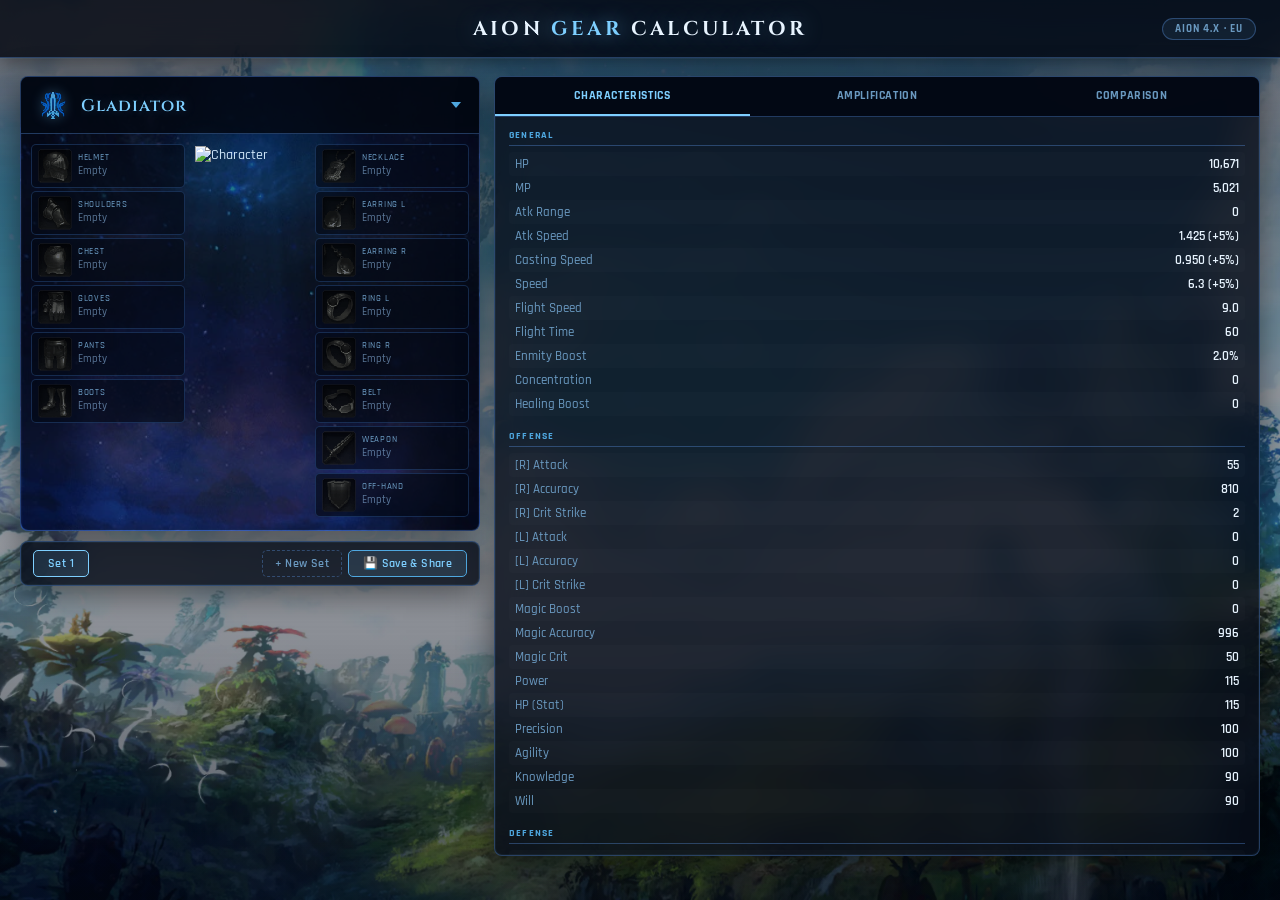
==== commit f5f57a21: "Add files via upload" ====
--- a/index.html
+++ b/index.html
@@ -11,67 +11,75 @@
 </head>
 <body>
 
-<!-- HEADER -->
+<!-- ═══════════════════════════════════════════════
+     HEADER — nur Logo/Titel, kein Nav-Button
+════════════════════════════════════════════════ -->
 <header id="site-header">
   <div class="header-inner">
     <div class="logo-area">
-      <img src="assets/ui/logo-placeholder.svg" alt="Aion Classic" class="logo-img" onerror="this.style.display='none'">
-      <span class="logo-text">AION <span class="logo-accent">GEAR</span></span>
+      <img src="assets/ui/logo-placeholder.svg" alt="" class="logo-img" onerror="this.style.display='none'">
+      <span class="logo-text">AION <span class="logo-accent">GEAR</span> CALCULATOR</span>
     </div>
-    <nav class="main-nav">
-      <a href="#" class="nav-link active">Gear Calculator</a>
-    </nav>
+    <div class="header-version">Aion 4.x · EU</div>
   </div>
 </header>
 
-<!-- TOOLBAR -->
-<div id="toolbar">
-  <div class="toolbar-inner">
-    <div class="version-badge">Classic 5.0 · NA</div>
-    <div class="class-selector-wrap">
-      <label for="classSelector">Class:</label>
-      <select id="classSelector"></select>
-    </div>
-  </div>
-</div>
-
-<!-- SET BAR -->
-<div id="set-bar">
-  <div id="set-tabs">
-    <!-- dynamically filled -->
-  </div>
-  <button id="addSetBtn" class="btn-add-set">+ Add Set</button>
-  <button id="saveShareBtn" class="btn-share">💾 Save &amp; Share</button>
-</div>
-
-<!-- TAB BAR -->
-<div id="tab-bar">
-  <button class="tab-btn active" data-tab="characteristics">Characteristics</button>
-  <button class="tab-btn" data-tab="amplification">Amplification</button>
-  <button class="tab-btn" data-tab="comparison">Comparison</button>
-</div>
-
-<!-- MAIN CALCULATOR -->
+<!-- ═══════════════════════════════════════════════
+     MAIN CALCULATOR GRID
+     Spalte 1: Equipment + Set-Panel
+     Spalte 2: Stats Panel (mit Tabs oben)
+════════════════════════════════════════════════ -->
 <div id="calculator">
 
-  <!-- LEFT: Equipment Panel -->
-  <div id="equipment-panel" class="panel">
-    <div class="panel-header">
-      <img id="classEmblem" src="" alt="" class="class-emblem">
-      <h2 id="className">Gladiator</h2>
+  <!-- ── LINKE SPALTE ─────────────────────────── -->
+  <div id="left-column">
+
+    <!-- EQUIPMENT PANEL -->
+    <div id="equipment-panel" class="panel">
+
+      <!-- Panel-Header: Emblem + Klassenname (klickbar → Dropdown) -->
+      <div class="panel-header">
+        <img id="classEmblem" src="" alt="" class="class-emblem">
+        <div class="class-selector-inline">
+          <select id="classSelector" title="Select class"></select>
+        </div>
+      </div>
+
+      <!-- Gear-Grid: Links | Charakter | Rechts -->
+      <div id="gear-layout">
+        <div id="leftGearColumn"></div>
+        <div id="centerArea">
+          <img src="assets/ui/character.png" id="characterImage" alt="Character">
+          <div id="setBonusArea"></div>
+        </div>
+        <div id="rightGearColumn"></div>
+      </div>
+
+    </div><!-- /equipment-panel -->
+
+    <!-- SET PANEL — gleiche Breite wie Equipment-Panel -->
+    <div id="set-panel" class="panel">
+      <div class="set-panel-inner">
+        <div id="set-tabs"><!-- dynamisch befüllt --></div>
+        <div class="set-panel-actions">
+          <button id="addSetBtn"   class="btn-add-set">+ New Set</button>
+          <button id="saveShareBtn" class="btn-share">💾 Save &amp; Share</button>
+        </div>
+      </div>
     </div>
-    <div id="gear-layout">
-      <div id="leftGearColumn"></div>
-      <div id="centerArea">
-        <img src="assets/ui/character.png" id="characterImage" alt="Character">
-        <div id="setBonusArea"></div>
-      </div>
-      <div id="rightGearColumn"></div>
+
+  </div><!-- /left-column -->
+
+  <!-- ── RECHTE SPALTE: Stats Panel ──────────── -->
+  <div id="stats-panel" class="panel">
+
+    <!-- Tab-Leiste oben im Panel -->
+    <div id="stats-tab-bar">
+      <button class="tab-btn active" data-tab="characteristics">Characteristics</button>
+      <button class="tab-btn"        data-tab="amplification">Amplification</button>
+      <button class="tab-btn"        data-tab="comparison">Comparison</button>
     </div>
-  </div>
 
-  <!-- RIGHT: Stats Panel -->
-  <div id="stats-panel" class="panel">
     <!-- Tab: Characteristics -->
     <div id="tab-characteristics" class="tab-content active">
       <div class="stats-section" id="statsGeneral"></div>
@@ -79,23 +87,28 @@
       <div class="stats-section" id="statsOffense"></div>
       <div class="stats-section" id="statsDefense"></div>
     </div>
+
     <!-- Tab: Amplification -->
     <div id="tab-amplification" class="tab-content">
-      <div class="amp-placeholder">
+      <div class="placeholder-msg">
+        <div class="placeholder-icon">⚒</div>
         <p>Amplification planner coming soon.</p>
       </div>
     </div>
+
     <!-- Tab: Comparison -->
     <div id="tab-comparison" class="tab-content">
-      <div class="comp-placeholder">
+      <div class="placeholder-msg">
+        <div class="placeholder-icon">⚖</div>
         <p>Select two sets to compare stats.</p>
       </div>
     </div>
-  </div>
 
-</div>
+  </div><!-- /stats-panel -->
 
-<!-- ITEM MODAL -->
+</div><!-- /calculator -->
+
+<!-- ═══════════════════════════════════════════════ ITEM MODAL -->
 <div id="itemModal">
   <div id="itemModalContent">
     <div class="modal-header">
@@ -107,17 +120,17 @@
   </div>
 </div>
 
-<!-- TOOLTIP -->
+<!-- ═══════════════════════════════════════════════ TOOLTIP -->
 <div id="tooltip"></div>
 
-<!-- SHARE MODAL -->
+<!-- ═══════════════════════════════════════════════ SHARE MODAL -->
 <div id="shareModal">
   <div id="shareModalContent">
     <div class="modal-header">
       <h3>Share Build</h3>
       <button id="closeShareModal" class="btn-close">✕</button>
     </div>
-    <div class="modal-body" style="padding:16px;">
+    <div class="modal-body">
       <p>Copy this URL to share your build:</p>
       <div class="share-url-row">
         <input id="shareUrlInput" type="text" readonly>
@@ -127,7 +140,6 @@
   </div>
 </div>
 
-<!-- SCRIPTS -->
 <script src="js/data.js"></script>
 <script src="js/engine.js"></script>
 <script src="js/ui.js"></script>
--- a/css/style.css
+++ b/css/style.css
@@ -1,126 +1,75 @@
 /* ============================================================
-   AION GEAR CALCULATOR — style.css
-   Background: bright Aion world art + dark starfield equipment panel
+   AION GEAR CALCULATOR — style.css  v3
    ============================================================ */
 
 *, *::before, *::after { box-sizing: border-box; margin: 0; padding: 0; }
 
 :root {
-  /* ── Hintergrund & Panel-Farben (angepasst ans helle BG-Bild) ── */
-  --bg-base:        transparent;
-  --bg-panel:       rgba(8, 14, 24, 0.82);
-  --bg-panel2:      rgba(5, 10, 18, 0.88);
-  --bg-slot:        rgba(6, 12, 22, 0.75);
-  --bg-hover:       rgba(20, 40, 70, 0.70);
-
-  /* ── Borders ── */
-  --border:         rgba(80, 140, 220, 0.22);
-  --border-light:   rgba(100, 170, 255, 0.35);
-  --border-gold:    rgba(180, 140, 60, 0.5);
-
-  /* ── Akzentfarben — Cyan/Blau passend zum hellen BG ── */
-  --gold:           #7ecfff;       /* Aion-Cyan statt Gold */
+  --bg-panel:       rgba(8, 14, 26, 0.82);
+  --bg-panel2:      rgba(4, 10, 20, 0.90);
+  --bg-slot:        rgba(5, 12, 24, 0.72);
+  --bg-hover:       rgba(18, 40, 75, 0.68);
+  --border:         rgba(70, 130, 210, 0.20);
+  --border-light:   rgba(100, 165, 255, 0.32);
+  --gold:           #7ecfff;
   --gold-dim:       #4fa8e0;
-  --gold-glow:      rgba(126, 207, 255, 0.14);
-  --accent:         #4ecfff;
-  --accent2:        #a0e8ff;
-
-  /* ── Text ── */
+  --gold-glow:      rgba(126, 207, 255, 0.12);
   --text:           #cde4f7;
-  --text-dim:       #7aa4c8;
+  --text-dim:       #6a99c0;
   --text-bright:    #e8f4ff;
-
-  /* ── Grade-Farben (Aion-typisch) ── */
   --grade-common:   #d0dde8;
-  --grade-superior: #7ecfff;        /* Superior = Blau/Cyan */
-  --grade-heroic:   #63e87a;        /* Heroic = Grün */
-  --grade-fabled:   #e8d44d;        /* Fabled = Gelb/Gold */
-  --grade-eternal:  #ff9c30;        /* Eternal = Orange */
-  --grade-mythic:   #d060ff;        /* Mythic = Lila */
-  /* Alte Namen als Alias */
   --grade-rare:     #7ecfff;
+  --grade-heroic:   #63e87a;
   --grade-legend:   #e8d44d;
   --grade-unique:   #ff9c30;
   --grade-epic:     #d060ff;
-
   --red:            #ff5e5e;
   --green:          #60e87a;
-
   --font-title:     'Cinzel', Georgia, serif;
   --font-body:      'Rajdhani', 'Segoe UI', sans-serif;
-  --radius:         4px;
-  --transition:     0.15s ease;
-
-  /* ── Glasmorphismus-Werte ── */
-  --glass-blur:     12px;
-  --glass-blur-sm:  6px;
+  --radius:         5px;
+  --transition:     0.14s ease;
+  --blur:           14px;
 }
 
 html { font-size: 14px; }
 
+/* ── BODY + Hintergrundbild ────────────────────────────────── */
 body {
   color: var(--text);
   font-family: var(--font-body);
   font-weight: 500;
   min-height: 100vh;
   font-size: 13.5px;
-
-  /* Aion-Weltbild als fester, vollflächiger Hintergrund */
-  background-color: #0a1520;
-  background-image: url('../assets/bg/aion-bg.webp');
-  background-size: cover;
-  background-position: center top;
-  background-attachment: fixed;
-  background-repeat: no-repeat;
-}
-
-/* Dunkle Overlay-Schicht über dem Bild damit Text lesbar bleibt */
+  background: #06101e url('../assets/bg/aion-bg.webp') center top / cover fixed no-repeat;
+}
 body::before {
   content: '';
-  position: fixed;
-  inset: 0;
-  background: linear-gradient(
-    180deg,
-    rgba(2, 8, 20, 0.55) 0%,
-    rgba(4, 14, 30, 0.40) 30%,
-    rgba(4, 14, 30, 0.40) 70%,
-    rgba(2, 8, 20, 0.65) 100%
-  );
+  position: fixed; inset: 0;
+  background: linear-gradient(180deg,
+    rgba(2,8,20,.58) 0%,
+    rgba(4,12,28,.42) 35%,
+    rgba(4,12,28,.42) 65%,
+    rgba(2,8,20,.68) 100%);
   pointer-events: none;
   z-index: 0;
 }
-
 body > * { position: relative; z-index: 1; }
 
-/* ── HILFSMIXIN: Glassmorphismus ── */
-.glass {
+/* ── GLASS helper ──────────────────────────────────────────── */
+.panel {
   background: var(--bg-panel);
-  backdrop-filter: blur(var(--glass-blur));
-  -webkit-backdrop-filter: blur(var(--glass-blur));
-  border: 1px solid var(--border);
+  backdrop-filter: blur(var(--blur));
+  -webkit-backdrop-filter: blur(var(--blur));
+  border: 1px solid var(--border-light);
+  border-radius: 8px;
+  overflow: hidden;
+  box-shadow: 0 8px 32px rgba(0,0,0,.50),
+              inset 0 0 0 1px rgba(126,207,255,.05);
 }
 
 a { color: var(--gold); text-decoration: none; }
 a:hover { color: var(--text-bright); }
-
-select {
-  appearance: none;
-  background: rgba(6,14,28,0.80);
-  backdrop-filter: blur(var(--glass-blur-sm));
-  color: var(--text-bright);
-  border: 1px solid var(--border-light);
-  padding: 6px 28px 6px 10px;
-  border-radius: var(--radius);
-  cursor: pointer;
-  font-family: var(--font-body);
-  font-size: 13px;
-  font-weight: 600;
-  background-image: url("data:image/svg+xml,%3Csvg xmlns='http://www.w3.org/2000/svg' width='10' height='6'%3E%3Cpath d='M0 0l5 6 5-6z' fill='%237aa4c8'/%3E%3C/svg%3E");
-  background-repeat: no-repeat;
-  background-position: right 9px center;
-}
-select:hover { border-color: var(--gold-dim); }
-select:focus { outline: none; border-color: var(--gold); }
 
 button {
   font-family: var(--font-body);
@@ -129,773 +78,565 @@
   border-radius: var(--radius);
   transition: var(--transition);
   font-size: 13px;
-  letter-spacing: 0.03em;
-}
-
-/* ============================================================
+  letter-spacing: .03em;
+}
+
+/* ═══════════════════════════════════════════════════════════
    HEADER
-   ============================================================ */
+═══════════════════════════════════════════════════════════ */
 #site-header {
-  background: rgba(3, 8, 18, 0.78);
-  backdrop-filter: blur(16px);
-  -webkit-backdrop-filter: blur(16px);
+  background: rgba(2,6,16,.80);
+  backdrop-filter: blur(18px);
+  -webkit-backdrop-filter: blur(18px);
   border-bottom: 1px solid var(--border-light);
-  padding: 0 20px;
-  height: 54px;
+  height: 58px;
   display: flex;
   align-items: center;
-  /* Leichter Cyan-Schimmer oben */
-  box-shadow: 0 1px 0 rgba(126,207,255,0.12), 0 4px 24px rgba(0,0,0,0.5);
+  padding: 0 24px;
+  box-shadow: 0 2px 20px rgba(0,0,0,.55),
+              0 1px 0 rgba(126,207,255,.10);
 }
 .header-inner {
   display: flex;
   align-items: center;
-  gap: 32px;
+  justify-content: center;   /* Titel zentriert */
   width: 100%;
   max-width: 1600px;
   margin: 0 auto;
+  position: relative;
 }
 .logo-area {
   display: flex;
   align-items: center;
   gap: 10px;
-}
-.logo-img { height: 32px; }
+  /* Absolut zentrieren unabhängig von Version-Badge */
+  position: absolute;
+  left: 50%;
+  transform: translateX(-50%);
+}
+.logo-img { height: 30px; }
 .logo-text {
   font-family: var(--font-title);
-  font-size: 19px;
+  font-size: 20px;
   font-weight: 700;
   color: var(--text-bright);
-  letter-spacing: 0.14em;
+  letter-spacing: .16em;
   text-transform: uppercase;
-  text-shadow: 0 0 20px rgba(126,207,255,0.4);
+  white-space: nowrap;
+  text-shadow: 0 0 22px rgba(126,207,255,.35);
 }
 .logo-accent {
   color: var(--gold);
-  text-shadow: 0 0 16px rgba(126,207,255,0.6);
-}
-
-.main-nav { display: flex; gap: 6px; }
-.nav-link {
-  padding: 6px 14px;
-  border-radius: var(--radius);
+  text-shadow: 0 0 18px rgba(126,207,255,.55);
+}
+.header-version {
+  margin-left: auto;         /* rechtsbündig */
+  font-size: 11px;
+  font-weight: 700;
+  letter-spacing: .10em;
+  text-transform: uppercase;
   color: var(--text-dim);
-  font-size: 13px;
-  font-weight: 600;
-  letter-spacing: 0.04em;
-  transition: var(--transition);
-  border: 1px solid transparent;
-}
-.nav-link:hover {
-  color: var(--text-bright);
-  background: rgba(126,207,255,0.08);
-  border-color: var(--border);
-}
-.nav-link.active {
-  color: var(--gold);
-  border-color: var(--border-light);
-  background: rgba(126,207,255,0.08);
-}
-
-/* ============================================================
-   TOOLBAR
-   ============================================================ */
-#toolbar {
-  background: rgba(3,8,18,0.65);
-  backdrop-filter: blur(12px);
-  -webkit-backdrop-filter: blur(12px);
-  border-bottom: 1px solid var(--border);
-  padding: 8px 20px;
-}
-.toolbar-inner {
-  display: flex;
-  align-items: center;
-  gap: 16px;
+  background: rgba(126,207,255,.08);
+  border: 1px solid var(--border-light);
+  padding: 3px 12px;
+  border-radius: 20px;
+}
+
+/* ═══════════════════════════════════════════════════════════
+   HAUPT-GRID
+   Links: equipment-panel + set-panel (als Column-Stack)
+   Rechts: stats-panel
+═══════════════════════════════════════════════════════════ */
+#calculator {
+  display: grid;
+  grid-template-columns: minmax(380px, 460px) 1fr;
+  gap: 14px;
   max-width: 1600px;
   margin: 0 auto;
-}
-.version-badge {
-  background: rgba(126,207,255,0.1);
-  border: 1px solid var(--border-light);
+  padding: 18px 20px;
+  align-items: start;
+}
+
+/* Linke Spalte: beide Panels stapeln sich vertikal */
+#left-column {
+  display: flex;
+  flex-direction: column;
+  gap: 10px;
+  /* Gleiche Breite behalten */
+  min-width: 0;
+}
+
+/* ═══════════════════════════════════════════════════════════
+   EQUIPMENT PANEL — Sternenhimmel-BG
+═══════════════════════════════════════════════════════════ */
+#equipment-panel {
+  background-image: url('../assets/bg/equipment-bg.webp');
+  background-size: cover;
+  background-position: center top;
+  position: relative;
+  overflow: hidden;
+}
+#equipment-panel::before {
+  content: '';
+  position: absolute; inset: 0;
+  background: rgba(3,7,18,.50);
+  pointer-events: none;
+  z-index: 0;
+  border-radius: 8px;
+}
+#equipment-panel > * { position: relative; z-index: 1; }
+
+/* ── Panel-Header: Klassen-Emblem + Inline-Select ─────────── */
+.panel-header {
+  background: rgba(3,8,20,.88);
+  border-bottom: 1px solid var(--border-light);
+  padding: 10px 14px;
+  display: flex;
+  align-items: center;
+  gap: 10px;
+}
+.class-emblem {
+  width: 36px; height: 36px;
+  image-rendering: pixelated;
+  filter: drop-shadow(0 0 6px rgba(126,207,255,.40));
+  flex-shrink: 0;
+}
+
+/* Inline Class-Select: sieht aus wie ein Titel, öffnet Dropdown */
+.class-selector-inline {
+  flex: 1;
+}
+.class-selector-inline select {
+  /* Reset + Titel-Styling */
+  appearance: none;
+  -webkit-appearance: none;
+  background: transparent;
+  border: none;
+  outline: none;
+  cursor: pointer;
+  font-family: var(--font-title);
+  font-size: 17px;
+  font-weight: 600;
   color: var(--gold);
-  font-size: 11px;
-  font-weight: 700;
-  letter-spacing: 0.1em;
-  padding: 3px 10px;
-  border-radius: 20px;
-  text-transform: uppercase;
-}
-.class-selector-wrap {
-  display: flex;
+  letter-spacing: .06em;
+  text-shadow: 0 0 12px rgba(126,207,255,.25);
+  padding: 2px 28px 2px 0;
+  width: 100%;
+  /* Dezenter Dropdown-Pfeil */
+  background-image: url("data:image/svg+xml,%3Csvg xmlns='http://www.w3.org/2000/svg' width='10' height='6'%3E%3Cpath d='M0 0l5 6 5-6z' fill='%234fa8e0'/%3E%3C/svg%3E");
+  background-repeat: no-repeat;
+  background-position: right 4px center;
+}
+.class-selector-inline select:hover {
+  color: var(--text-bright);
+  text-shadow: 0 0 16px rgba(126,207,255,.45);
+}
+/* Optionen brauchen lesbare Farbe */
+.class-selector-inline select option {
+  background: #0a1628;
+  color: var(--text-bright);
+  font-family: var(--font-body);
+  font-size: 14px;
+  font-weight: 600;
+}
+
+/* ── Gear-Layout ──────────────────────────────────────────── */
+#gear-layout {
+  display: grid;
+  grid-template-columns: 1fr 118px 1fr;
+  gap: 6px;
+  padding: 10px;
+  align-items: start;
+  width: 100%;
+}
+#leftGearColumn,
+#rightGearColumn { min-width: 0; width: 100%; }
+
+#centerArea {
+  display: flex;
+  flex-direction: column;
   align-items: center;
   gap: 8px;
-  color: var(--text-dim);
-  font-size: 12px;
-  font-weight: 600;
-  letter-spacing: 0.06em;
-  text-transform: uppercase;
-}
-
-/* ============================================================
-   SET BAR
-   ============================================================ */
-#set-bar {
-  background: rgba(3,8,18,0.60);
-  backdrop-filter: blur(10px);
-  -webkit-backdrop-filter: blur(10px);
-  border-bottom: 1px solid var(--border);
-  padding: 6px 20px;
+  padding-top: 2px;
+}
+#characterImage {
+  width: 110px;
+  image-rendering: pixelated;
+  filter: drop-shadow(0 0 14px rgba(126,207,255,.22));
+}
+
+/* ── Equipment Slots ──────────────────────────────────────── */
+.equipment-slot {
+  display: flex;
+  align-items: center;
+  gap: 6px;
+  padding: 4px 6px;
+  margin-bottom: 3px;
+  background: rgba(4,10,24,.65);
+  border: 1px solid rgba(70,130,210,.28);
+  border-radius: var(--radius);
+  cursor: pointer;
+  transition: var(--transition);
+  min-height: 44px;
+  min-width: 0;
+  overflow: hidden;
+  position: relative;
+}
+.equipment-slot:hover {
+  border-color: var(--gold-dim);
+  background: rgba(18,46,100,.65);
+  box-shadow: 0 0 10px rgba(126,207,255,.14);
+}
+.equipment-slot.has-item {
+  border-color: rgba(90,155,240,.42);
+  background: rgba(6,16,38,.72);
+}
+.equipment-slot.has-item:hover {
+  border-color: var(--gold);
+  box-shadow: 0 0 12px rgba(126,207,255,.20);
+}
+.slot-icon { width: 34px; height: 34px; flex-shrink: 0; }
+.slot-icon img {
+  width: 34px; height: 34px;
+  object-fit: contain;
+  image-rendering: pixelated;
+  filter: brightness(.55) sepia(.2) hue-rotate(180deg);
+  transition: var(--transition);
+}
+.equipment-slot:hover .slot-icon img,
+.equipment-slot.has-item .slot-icon img {
+  filter: brightness(1) sepia(0) drop-shadow(0 0 3px rgba(126,207,255,.3));
+}
+.slot-content { flex: 1; min-width: 0; }
+.slot-label {
+  font-size: 9px; color: var(--text-dim);
+  text-transform: uppercase; letter-spacing: .08em;
+  white-space: nowrap; overflow: hidden; text-overflow: ellipsis;
+}
+.slot-item {
+  font-size: 11px; color: rgba(150,195,240,.58);
+  white-space: nowrap; overflow: hidden; text-overflow: ellipsis;
+  line-height: 1.4; margin-top: 1px;
+}
+.slot-item.has-item  { color: var(--text-bright); }
+.slot-item.grade-common  { color: var(--grade-common); }
+.slot-item.grade-rare,
+.slot-item.grade-superior { color: var(--grade-rare); }
+.slot-item.grade-heroic  { color: var(--grade-heroic); }
+.slot-item.grade-legend,
+.slot-item.grade-fabled  { color: var(--grade-legend); }
+.slot-item.grade-unique,
+.slot-item.grade-eternal { color: var(--grade-unique); }
+.slot-item.grade-epic,
+.slot-item.grade-mythic  { color: var(--grade-epic); }
+
+.slot-clear {
+  width: 14px; height: 14px; flex-shrink: 0;
+  border: none; background: rgba(255,80,80,.2); color: var(--red);
+  border-radius: 3px; font-size: 10px;
+  display: none; align-items: center; justify-content: center;
+  padding: 0; line-height: 1;
+}
+.equipment-slot.has-item:hover .slot-clear { display: flex; }
+.slot-clear:hover { background: var(--red); color: #fff; }
+
+/* ── Set-Bonus Area ───────────────────────────────────────── */
+#setBonusArea { width: 100%; font-size: 11px; }
+.set-bonus-item {
+  background: rgba(5,14,34,.78);
+  border: 1px solid var(--border);
+  border-radius: var(--radius);
+  padding: 5px 8px; margin-bottom: 4px; color: var(--text-dim);
+}
+.set-bonus-active {
+  border-color: var(--gold-dim); color: var(--gold);
+  background: rgba(126,207,255,.07);
+}
+.set-bonus-name   { font-weight: 700; font-size: 11px; }
+.set-bonus-pieces { font-size: 10px; color: var(--text-dim); }
+
+/* ═══════════════════════════════════════════════════════════
+   SET PANEL — unter dem Equipment Panel, gleiche Breite
+═══════════════════════════════════════════════════════════ */
+#set-panel {
+  /* Kein Equipment-BG, aber gleicher Glas-Stil */
+  background: rgba(5,11,24,.82);
+}
+.set-panel-inner {
   display: flex;
   align-items: center;
   gap: 8px;
+  padding: 8px 12px;
   flex-wrap: wrap;
 }
-#set-tabs { display: flex; gap: 4px; flex-wrap: wrap; }
+#set-tabs {
+  display: flex;
+  gap: 4px;
+  flex-wrap: wrap;
+  flex: 1;
+}
 .set-tab {
   padding: 5px 14px;
   border: 1px solid var(--border-light);
-  background: rgba(10,22,45,0.7);
+  background: rgba(8,18,40,.75);
   color: var(--text-dim);
-  font-size: 12px;
-  font-weight: 600;
-  letter-spacing: 0.04em;
+  font-size: 12px; font-weight: 600; letter-spacing: .04em;
   border-radius: var(--radius);
   transition: var(--transition);
 }
 .set-tab:hover { border-color: var(--gold-dim); color: var(--text); }
 .set-tab.active {
-  background: rgba(126,207,255,0.12);
+  background: rgba(126,207,255,.12);
   border-color: var(--gold);
   color: var(--gold);
 }
+.set-panel-actions { display: flex; gap: 6px; align-items: center; }
 .btn-add-set {
   padding: 5px 12px;
   border: 1px dashed var(--border-light);
-  background: transparent;
-  color: var(--text-dim);
-  font-size: 12px;
-}
-.btn-add-set:hover {
-  border-color: var(--gold-dim);
-  color: var(--gold);
-  background: var(--gold-glow);
-}
+  background: transparent; color: var(--text-dim); font-size: 12px;
+}
+.btn-add-set:hover { border-color: var(--gold-dim); color: var(--gold); background: var(--gold-glow); }
 .btn-share {
-  margin-left: auto;
   padding: 5px 14px;
   border: 1px solid var(--gold-dim);
-  background: var(--gold-glow);
-  color: var(--gold);
-  font-size: 12px;
-}
-.btn-share:hover {
-  background: rgba(126,207,255,0.22);
-  border-color: var(--gold);
-  color: var(--text-bright);
-}
-
-/* ============================================================
-   TAB BAR
-   ============================================================ */
-#tab-bar {
-  background: rgba(3,8,18,0.60);
-  backdrop-filter: blur(10px);
-  -webkit-backdrop-filter: blur(10px);
-  border-bottom: 1px solid var(--border);
-  padding: 0 20px;
-  display: flex;
-  gap: 0;
+  background: var(--gold-glow); color: var(--gold); font-size: 12px;
+}
+.btn-share:hover { background: rgba(126,207,255,.22); border-color: var(--gold); color: var(--text-bright); }
+
+/* ═══════════════════════════════════════════════════════════
+   STATS PANEL — Tabs sind jetzt der Panel-Header
+═══════════════════════════════════════════════════════════ */
+#stats-panel {
+  /* Stats-Panel scrollt wenn nötig */
+  max-height: calc(100vh - 120px);
+  overflow-y: auto;
+  overflow-x: hidden;
+}
+#stats-panel::-webkit-scrollbar { width: 5px; }
+#stats-panel::-webkit-scrollbar-track { background: rgba(4,10,24,.4); }
+#stats-panel::-webkit-scrollbar-thumb { background: var(--border-light); border-radius: 3px; }
+
+/* Tab-Leiste direkt als Panel-Header */
+#stats-tab-bar {
+  display: flex;
+  background: rgba(3,8,20,.92);
+  border-bottom: 1px solid var(--border-light);
+  /* Klebend oben wenn Stats-Panel scrollt */
+  position: sticky;
+  top: 0;
+  z-index: 10;
 }
 .tab-btn {
-  padding: 10px 18px;
+  flex: 1;
+  padding: 11px 10px;
   border: none;
   border-bottom: 2px solid transparent;
   background: transparent;
   color: var(--text-dim);
-  font-size: 13px;
-  font-weight: 600;
-  letter-spacing: 0.04em;
+  font-size: 12px; font-weight: 700;
+  letter-spacing: .05em; text-transform: uppercase;
   border-radius: 0;
   transition: var(--transition);
-}
-.tab-btn:hover { color: var(--text-bright); background: rgba(126,207,255,0.04); }
+  white-space: nowrap;
+}
+.tab-btn:hover { color: var(--text-bright); background: rgba(126,207,255,.04); }
 .tab-btn.active { color: var(--gold); border-bottom-color: var(--gold); }
 
-/* ============================================================
-   MAIN LAYOUT
-   ============================================================ */
-#calculator {
-  display: grid;
-  /* Linke Spalte: equipment-panel bekommt feste Mindestbreite damit
-     beide Slot-Spalten reinpassen. Rechts: stats-panel flexibel */
-  grid-template-columns: minmax(380px, 460px) 1fr;
-  gap: 14px;
-  max-width: 1600px;
-  margin: 0 auto;
-  padding: 16px 20px;
-  align-items: start;
-}
-
-/* ============================================================
-   PANELS (Glasmorphismus)
-   ============================================================ */
-.panel {
-  background: rgba(6, 14, 28, 0.78);
-  backdrop-filter: blur(var(--glass-blur));
-  -webkit-backdrop-filter: blur(var(--glass-blur));
+/* Tab-Inhalte */
+.tab-content { display: none; padding: 12px 14px; }
+.tab-content.active { display: block; }
+
+.stats-section { margin-bottom: 14px; }
+.stats-section-title {
+  font-size: 10px; font-weight: 700; letter-spacing: .12em;
+  text-transform: uppercase; color: var(--gold-dim);
+  border-bottom: 1px solid var(--border-light);
+  padding-bottom: 4px; margin-bottom: 6px;
+}
+.stat-row {
+  display: flex; justify-content: space-between; align-items: center;
+  padding: 4px 6px; border-radius: 3px;
+  transition: var(--transition); gap: 12px;
+}
+.stat-row:hover { background: rgba(126,207,255,.06); }
+.stat-row:nth-child(even) { background: rgba(255,255,255,.016); }
+.stat-row:nth-child(even):hover { background: rgba(126,207,255,.06); }
+.stat-name  { color: var(--text-dim); font-size: 13px; white-space: nowrap; }
+.stat-value { color: var(--text-bright); font-size: 13px; font-weight: 600; text-align: right; white-space: nowrap; }
+.stat-value.buffed { color: var(--green); }
+
+/* Placeholder */
+.placeholder-msg {
+  padding: 48px 20px; text-align: center; color: var(--text-dim); font-size: 13px;
+}
+.placeholder-icon { font-size: 28px; margin-bottom: 12px; opacity: .4; }
+
+/* ═══════════════════════════════════════════════════════════
+   ITEM MODAL
+═══════════════════════════════════════════════════════════ */
+#itemModal, #shareModal {
+  position: fixed; inset: 0;
+  background: rgba(0,4,14,.82);
+  backdrop-filter: blur(6px); -webkit-backdrop-filter: blur(6px);
+  display: none; z-index: 1000;
+  align-items: flex-start; justify-content: center;
+  padding-top: 60px;
+}
+#itemModal.open, #shareModal.open { display: flex; }
+
+#itemModalContent, #shareModalContent {
+  background: rgba(4,10,26,.96);
+  backdrop-filter: blur(20px); -webkit-backdrop-filter: blur(20px);
   border: 1px solid var(--border-light);
   border-radius: 8px;
-  /* overflow:visible statt hidden — verhindert Abschneiden der rechten Slots */
-  overflow: visible;
-  box-shadow:
-    0 8px 32px rgba(0,0,0,0.45),
-    0 0 0 1px rgba(126,207,255,0.06) inset;
-}
-/* Equipment-Panel braucht overflow:hidden für den Bild-Clip, aber
-   gear-layout muss sichtbar bleiben → Inner-Wrapper-Trick */
-#equipment-panel {
-  overflow: hidden;
-}
-.panel-header {
-  background: rgba(4, 10, 22, 0.85);
+  width: 680px; max-height: 76vh;
+  overflow: hidden; display: flex; flex-direction: column;
+  box-shadow: 0 24px 80px rgba(0,0,0,.82),
+              inset 0 0 0 1px rgba(126,207,255,.06);
+  animation: modalSlide .17s ease;
+}
+@keyframes modalSlide {
+  from { transform: translateY(-10px); opacity: 0; }
+  to   { transform: translateY(0);     opacity: 1; }
+}
+#shareModalContent { width: 480px; max-height: none; }
+
+.modal-header {
+  display: flex; align-items: center; justify-content: space-between;
+  padding: 13px 16px;
   border-bottom: 1px solid var(--border-light);
-  padding: 12px 16px;
-  display: flex;
-  align-items: center;
-  gap: 12px;
-}
-.class-emblem {
-  width: 36px;
-  height: 36px;
-  image-rendering: pixelated;
-  filter: drop-shadow(0 0 6px rgba(126,207,255,0.4));
-}
-.panel-header h2 {
-  font-family: var(--font-title);
-  font-size: 16px;
-  font-weight: 600;
-  color: var(--gold);
-  letter-spacing: 0.06em;
-  text-shadow: 0 0 12px rgba(126,207,255,0.3);
-}
-
-/* ============================================================
-   EQUIPMENT PANEL — Sternenhimmel-Hintergrund
-   ============================================================ */
-#equipment-panel {
-  /* Sternenhimmel-Bild als Panel-Hintergrund */
-  background-image: url('../assets/bg/equipment-bg.webp');
-  background-size: cover;
-  background-position: center top;
-  /* Glasschicht drüber */
-  position: relative;
-}
-#equipment-panel::before {
-  content: '';
-  position: absolute;
-  inset: 0;
-  background: rgba(4, 8, 20, 0.45);
-  pointer-events: none;
-  z-index: 0;
-  border-radius: 8px;
-}
-#equipment-panel > * { position: relative; z-index: 1; }
-
-/* ============================================================
-   GEAR LAYOUT — beide Slot-Spalten immer vollständig sichtbar
-   ============================================================ */
-#gear-layout {
-  display: grid;
-  /* Slot-Spalten: 1fr je Seite, Mitte fix auf Charakterbild-Breite */
-  grid-template-columns: 1fr 120px 1fr;
-  gap: 6px;
-  padding: 10px;
-  align-items: start;
-  /* Wichtig: kein min-width:0 Problem durch explizite Box-Sizing */
-  width: 100%;
-  box-sizing: border-box;
-}
-#leftGearColumn,
-#rightGearColumn {
-  /* min-width:0 verhindert dass Flex/Grid-Items über ihren Container hinausgehen */
-  min-width: 0;
-  width: 100%;
-}
-#centerArea {
-  display: flex;
-  flex-direction: column;
-  align-items: center;
-  gap: 8px;
-  padding-top: 4px;
-}
-#characterImage {
-  width: 112px;
-  image-rendering: pixelated;
-  filter:
-    drop-shadow(0 0 16px rgba(126,207,255,0.25))
-    drop-shadow(0 0 4px rgba(126,207,255,0.15));
-}
-
-/* ============================================================
-   EQUIPMENT SLOTS
-   ============================================================ */
-.equipment-slot {
-  display: flex;
-  align-items: center;
-  gap: 6px;
-  padding: 4px 6px;
-  margin-bottom: 3px;
-  background: rgba(4, 10, 24, 0.65);
-  border: 1px solid rgba(80,140,220,0.28);
-  border-radius: var(--radius);
-  cursor: pointer;
-  transition: var(--transition);
-  min-height: 44px;
-  position: relative;
-  /* Slots nie über Panel-Rand hinaus */
-  min-width: 0;
-  overflow: hidden;
-}
-.equipment-slot:hover {
-  border-color: var(--gold-dim);
-  background: rgba(20, 50, 100, 0.65);
-  box-shadow: 0 0 10px rgba(126,207,255,0.15);
-}
-.equipment-slot.has-item {
-  border-color: rgba(100,170,255,0.45);
-  background: rgba(8, 18, 40, 0.70);
-}
-.equipment-slot.has-item:hover {
-  border-color: var(--gold);
-  box-shadow: 0 0 12px rgba(126,207,255,0.2);
-}
-
-.slot-icon {
-  width: 34px;
-  height: 34px;
-  flex-shrink: 0;
-}
-.slot-icon img {
-  width: 34px;
-  height: 34px;
-  object-fit: contain;
-  image-rendering: pixelated;
-  filter: brightness(0.55) sepia(0.2) hue-rotate(180deg);
-  transition: var(--transition);
-}
-.equipment-slot:hover .slot-icon img,
-.equipment-slot.has-item .slot-icon img {
-  filter: brightness(1.0) sepia(0) hue-rotate(0deg) drop-shadow(0 0 4px rgba(126,207,255,0.3));
-}
-
-.slot-content {
-  flex: 1;
-  min-width: 0;   /* verhindert Overflow aus dem Flex-Container */
-}
-.slot-label {
-  font-size: 9px;
-  color: var(--text-dim);
-  text-transform: uppercase;
-  letter-spacing: 0.08em;
-  line-height: 1.2;
-  white-space: nowrap;
-  overflow: hidden;
-  text-overflow: ellipsis;
-}
-.slot-item {
-  font-size: 11px;
-  color: rgba(160,200,240,0.6);
-  white-space: nowrap;
-  overflow: hidden;
-  text-overflow: ellipsis;
-  line-height: 1.4;
-  margin-top: 1px;
-}
-.slot-item.has-item { color: var(--text-bright); }
-
-/* Aion Grade-Farben */
-.slot-item.grade-common   { color: var(--grade-common); }
-.slot-item.grade-superior { color: var(--grade-superior); }
-.slot-item.grade-rare     { color: var(--grade-rare); }
-.slot-item.grade-heroic   { color: var(--grade-heroic); }
-.slot-item.grade-legend,
-.slot-item.grade-fabled   { color: var(--grade-fabled); }
-.slot-item.grade-unique,
-.slot-item.grade-eternal  { color: var(--grade-eternal); }
-.slot-item.grade-epic,
-.slot-item.grade-mythic   { color: var(--grade-mythic); }
-
-.slot-clear {
-  width: 14px;
-  height: 14px;
-  flex-shrink: 0;
-  border: none;
-  background: rgba(255,80,80,0.2);
-  color: var(--red);
-  border-radius: 3px;
-  font-size: 10px;
-  display: none;
-  align-items: center;
-  justify-content: center;
-  padding: 0;
-  line-height: 1;
-}
-.equipment-slot.has-item:hover .slot-clear { display: flex; }
-.slot-clear:hover { background: var(--red); color: white; }
-
-/* ============================================================
-   SET BONUS AREA
-   ============================================================ */
-#setBonusArea {
-  width: 100%;
-  font-size: 11px;
-}
-.set-bonus-item {
-  background: rgba(6,16,36,0.75);
-  border: 1px solid var(--border);
-  border-radius: var(--radius);
-  padding: 5px 8px;
-  margin-bottom: 4px;
-  color: var(--text-dim);
-}
-.set-bonus-active {
-  border-color: var(--gold-dim);
-  color: var(--gold);
-  background: rgba(126,207,255,0.08);
-  box-shadow: 0 0 8px rgba(126,207,255,0.08) inset;
-}
-.set-bonus-name  { font-weight: 700; font-size: 11px; }
-.set-bonus-pieces { font-size: 10px; color: var(--text-dim); }
-
-/* ============================================================
-   STATS PANEL (rechts)
-   ============================================================ */
-#stats-panel {}
-
-.tab-content { display: none; padding: 12px 14px; }
-.tab-content.active { display: block; }
-
-.stats-section { margin-bottom: 14px; }
-.stats-section-title {
-  font-size: 10px;
-  font-weight: 700;
-  letter-spacing: 0.12em;
-  text-transform: uppercase;
-  color: var(--gold-dim);
-  border-bottom: 1px solid var(--border-light);
-  padding-bottom: 4px;
-  margin-bottom: 6px;
-}
-
-.stat-row {
-  display: flex;
-  justify-content: space-between;
-  align-items: center;
-  padding: 4px 6px;
-  border-radius: 3px;
-  transition: var(--transition);
-  gap: 12px;
-}
-.stat-row:hover { background: rgba(126,207,255,0.06); }
-.stat-row:nth-child(even) { background: rgba(255,255,255,0.018); }
-.stat-row:nth-child(even):hover { background: rgba(126,207,255,0.06); }
-
-.stat-name {
-  color: var(--text-dim);
-  font-size: 13px;
-  white-space: nowrap;
-}
-.stat-value {
-  color: var(--text-bright);
-  font-size: 13px;
-  font-weight: 600;
-  text-align: right;
-  white-space: nowrap;
-}
-.stat-value.buffed { color: var(--green); }
-
-/* ============================================================
-   ITEM MODAL
-   ============================================================ */
-#itemModal, #shareModal {
-  position: fixed;
-  inset: 0;
-  background: rgba(0,5,15,0.80);
-  backdrop-filter: blur(6px);
-  -webkit-backdrop-filter: blur(6px);
-  display: none;
-  z-index: 1000;
-  align-items: flex-start;
-  justify-content: center;
-  padding-top: 60px;
-}
-#itemModal.open, #shareModal.open { display: flex; }
-
-#itemModalContent, #shareModalContent {
-  background: rgba(5, 12, 28, 0.95);
-  backdrop-filter: blur(20px);
-  -webkit-backdrop-filter: blur(20px);
-  border: 1px solid var(--border-light);
-  border-radius: 8px;
-  width: 680px;
-  max-height: 75vh;
-  overflow: hidden;
-  display: flex;
-  flex-direction: column;
-  box-shadow:
-    0 24px 80px rgba(0,0,0,0.8),
-    0 0 0 1px rgba(126,207,255,0.08) inset;
-  animation: modalSlide 0.18s ease;
-}
-@keyframes modalSlide {
-  from { transform: translateY(-12px); opacity: 0; }
-  to   { transform: translateY(0);     opacity: 1; }
-}
-#shareModalContent { width: 480px; max-height: none; }
-
-.modal-header {
-  display: flex;
-  align-items: center;
-  justify-content: space-between;
-  padding: 14px 16px;
-  border-bottom: 1px solid var(--border-light);
-  background: rgba(4, 10, 24, 0.90);
+  background: rgba(3,8,22,.92);
 }
 .modal-header h3 {
-  font-family: var(--font-title);
-  font-size: 14px;
-  font-weight: 600;
-  color: var(--gold);
-  letter-spacing: 0.06em;
-}
-
+  font-family: var(--font-title); font-size: 14px; font-weight: 600;
+  color: var(--gold); letter-spacing: .06em;
+}
 .btn-close {
   width: 28px; height: 28px;
-  border: 1px solid var(--border-light);
-  background: rgba(10,20,40,0.8);
-  color: var(--text-dim);
-  font-size: 14px;
-  border-radius: var(--radius);
-  display: flex;
-  align-items: center;
-  justify-content: center;
+  border: 1px solid var(--border-light); background: rgba(8,18,40,.8);
+  color: var(--text-dim); font-size: 14px; border-radius: var(--radius);
+  display: flex; align-items: center; justify-content: center;
   padding: 0; line-height: 1;
 }
-.btn-close:hover { border-color: var(--red); color: var(--red); background: rgba(255,80,80,0.12); }
+.btn-close:hover { border-color: var(--red); color: var(--red); background: rgba(255,80,80,.12); }
 
 #itemSearchInput {
-  width: 100%;
-  background: rgba(6,14,30,0.90);
-  border: none;
-  border-bottom: 1px solid var(--border-light);
-  color: var(--text-bright);
-  padding: 12px 16px;
-  font-family: var(--font-body);
-  font-size: 14px;
-  outline: none;
+  width: 100%; background: rgba(4,12,28,.92);
+  border: none; border-bottom: 1px solid var(--border-light);
+  color: var(--text-bright); padding: 12px 16px;
+  font-family: var(--font-body); font-size: 14px; outline: none;
 }
 #itemSearchInput::placeholder { color: var(--text-dim); }
-#itemSearchInput:focus { background: rgba(8,18,38,0.95); }
-
-#itemResults {
-  overflow-y: auto;
-  flex: 1;
-  padding: 6px 0;
-}
+#itemSearchInput:focus { background: rgba(6,16,36,.96); }
+
+#itemResults { overflow-y: auto; flex: 1; padding: 6px 0; }
 #itemResults::-webkit-scrollbar { width: 5px; }
-#itemResults::-webkit-scrollbar-track { background: rgba(4,10,24,0.5); }
+#itemResults::-webkit-scrollbar-track { background: rgba(4,10,24,.5); }
 #itemResults::-webkit-scrollbar-thumb { background: var(--border-light); border-radius: 3px; }
 
 .item-row {
-  display: flex;
-  align-items: center;
-  gap: 12px;
-  padding: 8px 16px;
-  cursor: pointer;
-  transition: var(--transition);
-  border-bottom: 1px solid transparent;
-}
-.item-row:hover {
-  background: rgba(20, 50, 100, 0.55);
-  border-bottom-color: var(--border);
-}
+  display: flex; align-items: center; gap: 12px;
+  padding: 8px 16px; cursor: pointer;
+  transition: var(--transition); border-bottom: 1px solid transparent;
+}
+.item-row:hover { background: rgba(18,46,100,.55); border-bottom-color: var(--border); }
 .item-icon {
-  width: 36px; height: 36px;
-  background: rgba(6,14,30,0.8);
-  border: 1px solid var(--border);
-  border-radius: 3px;
-  display: flex;
-  align-items: center;
-  justify-content: center;
-  flex-shrink: 0;
-  overflow: hidden;
-}
-.item-icon img {
-  width: 100%; height: 100%;
-  object-fit: contain;
-  image-rendering: pixelated;
-}
+  width: 36px; height: 36px; flex-shrink: 0; overflow: hidden;
+  background: rgba(5,12,28,.8); border: 1px solid var(--border);
+  border-radius: 3px; display: flex; align-items: center; justify-content: center;
+}
+.item-icon img { width: 100%; height: 100%; object-fit: contain; image-rendering: pixelated; }
 .item-info { flex: 1; }
-.item-name {
-  font-size: 13px;
-  font-weight: 600;
-  line-height: 1.3;
-}
-.item-name.grade-common   { color: var(--grade-common); }
-.item-name.grade-superior,
-.item-name.grade-rare     { color: var(--grade-rare); }
-.item-name.grade-heroic   { color: var(--grade-heroic); }
-.item-name.grade-fabled,
-.item-name.grade-legend   { color: var(--grade-legend); }
-.item-name.grade-eternal,
-.item-name.grade-unique   { color: var(--grade-unique); }
-.item-name.grade-mythic,
-.item-name.grade-epic     { color: var(--grade-epic); }
-
-.item-stats-preview {
-  font-size: 11px;
-  color: var(--text-dim);
-  margin-top: 2px;
-}
+.item-name { font-size: 13px; font-weight: 600; line-height: 1.3; }
+.item-name.grade-common  { color: var(--grade-common); }
+.item-name.grade-rare,
+.item-name.grade-superior { color: var(--grade-rare); }
+.item-name.grade-heroic  { color: var(--grade-heroic); }
+.item-name.grade-legend,
+.item-name.grade-fabled  { color: var(--grade-legend); }
+.item-name.grade-unique,
+.item-name.grade-eternal { color: var(--grade-unique); }
+.item-name.grade-epic,
+.item-name.grade-mythic  { color: var(--grade-epic); }
+.item-stats-preview { font-size: 11px; color: var(--text-dim); margin-top: 2px; }
 .item-grade-badge {
-  font-size: 10px;
-  font-weight: 700;
-  letter-spacing: 0.08em;
-  text-transform: uppercase;
-  padding: 2px 7px;
-  border-radius: 20px;
-  background: rgba(255,255,255,0.05);
-  color: var(--text-dim);
-  flex-shrink: 0;
-}
-.grade-badge-superior { color: var(--grade-rare);    background: rgba(126,207,255,0.10); }
-.grade-badge-rare     { color: var(--grade-rare);    background: rgba(126,207,255,0.10); }
-.grade-badge-heroic   { color: var(--grade-heroic);  background: rgba(99,232,122,0.10); }
-.grade-badge-fabled,
-.grade-badge-legend   { color: var(--grade-legend);  background: rgba(232,212,77,0.10); }
-.grade-badge-eternal,
-.grade-badge-unique   { color: var(--grade-unique);  background: rgba(255,156,48,0.10); }
-.grade-badge-mythic,
-.grade-badge-epic     { color: var(--grade-epic);    background: rgba(208,96,255,0.10); }
-
-.modal-empty {
-  padding: 32px 16px;
-  text-align: center;
-  color: var(--text-dim);
-  font-size: 13px;
-}
-
-/* ============================================================
+  font-size: 10px; font-weight: 700; letter-spacing: .08em; text-transform: uppercase;
+  padding: 2px 7px; border-radius: 20px; background: rgba(255,255,255,.05);
+  color: var(--text-dim); flex-shrink: 0;
+}
+.grade-badge-rare,
+.grade-badge-superior { color: var(--grade-rare);    background: rgba(126,207,255,.10); }
+.grade-badge-heroic   { color: var(--grade-heroic);  background: rgba(99,232,122,.10); }
+.grade-badge-legend,
+.grade-badge-fabled   { color: var(--grade-legend);  background: rgba(232,212,77,.10); }
+.grade-badge-unique,
+.grade-badge-eternal  { color: var(--grade-unique);  background: rgba(255,156,48,.10); }
+.grade-badge-epic,
+.grade-badge-mythic   { color: var(--grade-epic);    background: rgba(208,96,255,.10); }
+.modal-empty { padding: 32px 16px; text-align: center; color: var(--text-dim); font-size: 13px; }
+
+/* ═══════════════════════════════════════════════════════════
    TOOLTIP
-   ============================================================ */
+═══════════════════════════════════════════════════════════ */
 #tooltip {
-  position: fixed;
-  display: none;
-  background: rgba(4, 10, 26, 0.97);
-  backdrop-filter: blur(12px);
-  border: 1px solid var(--border-light);
-  border-radius: 6px;
-  padding: 12px 14px;
-  z-index: 9999;
-  pointer-events: none;
-  min-width: 220px;
-  max-width: 280px;
-  box-shadow:
-    0 8px 32px rgba(0,0,0,0.8),
-    0 0 0 1px rgba(126,207,255,0.06) inset;
-}
-.tt-name {
-  font-family: var(--font-title);
-  font-size: 13px;
-  font-weight: 600;
-  margin-bottom: 8px;
-}
-.tt-divider {
-  border: none;
-  border-top: 1px solid var(--border-light);
-  margin-bottom: 8px;
-}
-.tt-stat {
-  display: flex;
-  justify-content: space-between;
-  font-size: 12px;
-  color: var(--text-dim);
-  padding: 2px 0;
-}
+  position: fixed; display: none;
+  background: rgba(3,9,22,.97); backdrop-filter: blur(12px);
+  border: 1px solid var(--border-light); border-radius: 6px;
+  padding: 12px 14px; z-index: 9999; pointer-events: none;
+  min-width: 220px; max-width: 280px;
+  box-shadow: 0 8px 32px rgba(0,0,0,.8),
+              inset 0 0 0 1px rgba(126,207,255,.05);
+}
+.tt-name { font-family: var(--font-title); font-size: 13px; font-weight: 600; margin-bottom: 8px; }
+.tt-divider { border: none; border-top: 1px solid var(--border-light); margin-bottom: 8px; }
+.tt-stat { display: flex; justify-content: space-between; font-size: 12px; color: var(--text-dim); padding: 2px 0; }
 .tt-stat span:last-child { color: var(--text-bright); }
 .tt-type { font-size: 11px; color: var(--text-dim); margin-bottom: 6px; }
 
-/* ============================================================
-   SHARE MODAL
-   ============================================================ */
-#shareModalContent { padding: 0; }
-#shareModalContent .modal-body { padding: 16px; }
-#shareModalContent p { color: var(--text-dim); font-size: 13px; margin-bottom: 10px; }
+/* ═══════════════════════════════════════════════════════════
+   SHARE MODAL BODY
+═══════════════════════════════════════════════════════════ */
+.modal-body { padding: 16px; }
+.modal-body p { color: var(--text-dim); font-size: 13px; margin-bottom: 10px; }
 .share-url-row { display: flex; gap: 8px; }
 #shareUrlInput {
-  flex: 1;
-  background: rgba(6,14,30,0.9);
-  border: 1px solid var(--border-light);
-  color: var(--text-bright);
-  padding: 8px 10px;
-  border-radius: var(--radius);
-  font-family: var(--font-body);
-  font-size: 12px;
-  outline: none;
+  flex: 1; background: rgba(5,12,28,.9); border: 1px solid var(--border-light);
+  color: var(--text-bright); padding: 8px 10px; border-radius: var(--radius);
+  font-family: var(--font-body); font-size: 12px; outline: none;
 }
 .btn-copy {
-  padding: 8px 16px;
-  background: var(--gold-glow);
-  border: 1px solid var(--gold-dim);
-  color: var(--gold);
-  font-size: 12px;
-}
-.btn-copy:hover { background: rgba(126,207,255,0.2); }
-.btn-copy.copied { color: var(--green); border-color: var(--green); background: rgba(96,232,122,0.1); }
-
-/* ============================================================
-   PLACEHOLDERS
-   ============================================================ */
-.amp-placeholder, .comp-placeholder {
-  padding: 40px 20px;
-  text-align: center;
-  color: var(--text-dim);
-  font-size: 13px;
-  border: 1px dashed var(--border);
-  border-radius: var(--radius);
-  margin: 8px;
-}
-
-/* ============================================================
-   RESPONSIVE — Equipment-Panel nie abschneiden
-   ============================================================ */
-@media (max-width: 1100px) {
-  #calculator {
-    grid-template-columns: 1fr;
-    padding: 12px;
-  }
-}
-@media (max-width: 700px) {
-  #gear-layout {
-    grid-template-columns: 1fr 90px 1fr;
-    gap: 4px;
-    padding: 8px;
-  }
+  padding: 8px 16px; background: var(--gold-glow);
+  border: 1px solid var(--gold-dim); color: var(--gold); font-size: 12px;
+}
+.btn-copy:hover { background: rgba(126,207,255,.2); }
+.btn-copy.copied { color: var(--green); border-color: var(--green); background: rgba(96,232,122,.1); }
+
+/* ═══════════════════════════════════════════════════════════
+   SCROLLBAR
+═══════════════════════════════════════════════════════════ */
+::-webkit-scrollbar { width: 5px; height: 5px; }
+::-webkit-scrollbar-track { background: rgba(3,8,20,.4); }
+::-webkit-scrollbar-thumb { background: var(--border-light); border-radius: 3px; }
+::-webkit-scrollbar-thumb:hover { background: var(--gold-dim); }
+
+/* ═══════════════════════════════════════════════════════════
+   RESPONSIVE
+═══════════════════════════════════════════════════════════ */
+@media (max-width: 1080px) {
+  #calculator { grid-template-columns: 1fr; padding: 12px; }
+  #stats-panel { max-height: none; }
+}
+@media (max-width: 680px) {
+  #gear-layout { grid-template-columns: 1fr 88px 1fr; gap: 4px; padding: 7px; }
   .slot-icon, .slot-icon img { width: 28px; height: 28px; }
   .equipment-slot { padding: 3px 4px; min-height: 38px; gap: 4px; }
-  #characterImage { width: 90px; }
+  #characterImage { width: 88px; }
   #itemModalContent { width: 95vw; }
-}
-@media (max-width: 480px) {
+  .logo-text { font-size: 15px; }
+}
+@media (max-width: 460px) {
   #gear-layout { grid-template-columns: 1fr 70px 1fr; }
   .slot-label { display: none; }
   #characterImage { width: 70px; }
 }
-
-/* ============================================================
-   SCROLLBAR
-   ============================================================ */
-::-webkit-scrollbar { width: 5px; height: 5px; }
-::-webkit-scrollbar-track { background: rgba(4,10,24,0.4); }
-::-webkit-scrollbar-thumb { background: var(--border-light); border-radius: 3px; }
-::-webkit-scrollbar-thumb:hover { background: var(--gold-dim); }
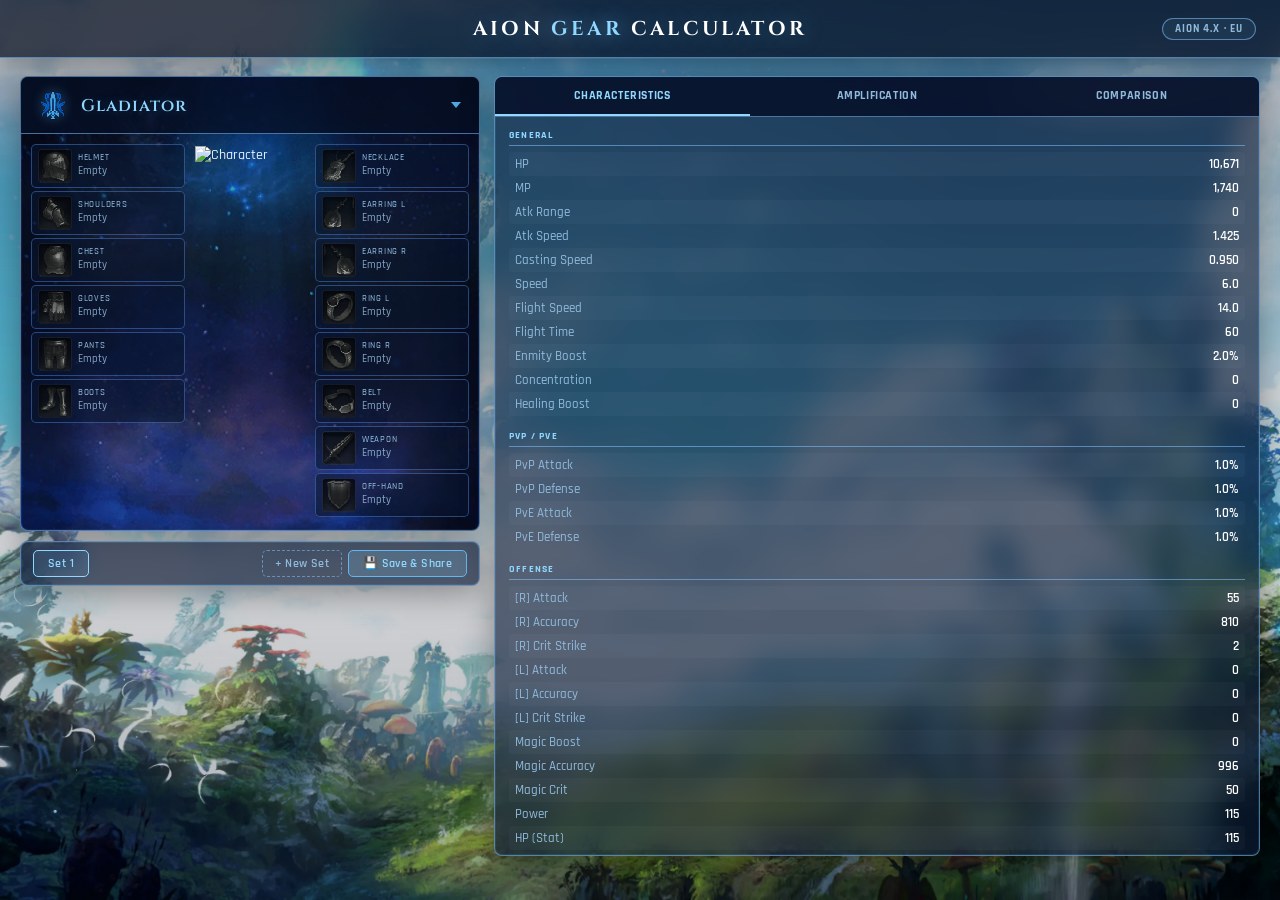
==== commit c4cce788: "Add files via upload" ====
--- a/index.html
+++ b/index.html
@@ -3,7 +3,7 @@
 <head>
   <meta charset="UTF-8">
   <meta name="viewport" content="width=device-width, initial-scale=1.0">
-  <title>Aion Gear Calculator</title>
+  <title>Aion Gear Calculator — 4.x EU</title>
   <link rel="preconnect" href="https://fonts.googleapis.com">
   <link rel="preconnect" href="https://fonts.gstatic.com" crossorigin>
   <link href="https://fonts.googleapis.com/css2?family=Cinzel:wght@400;600;700&family=Rajdhani:wght@400;500;600&display=swap" rel="stylesheet">
@@ -11,9 +11,7 @@
 </head>
 <body>
 
-<!-- ═══════════════════════════════════════════════
-     HEADER — nur Logo/Titel, kein Nav-Button
-════════════════════════════════════════════════ -->
+<!-- HEADER -->
 <header id="site-header">
   <div class="header-inner">
     <div class="logo-area">
@@ -24,28 +22,20 @@
   </div>
 </header>
 
-<!-- ═══════════════════════════════════════════════
-     MAIN CALCULATOR GRID
-     Spalte 1: Equipment + Set-Panel
-     Spalte 2: Stats Panel (mit Tabs oben)
-════════════════════════════════════════════════ -->
+<!-- MAIN GRID -->
 <div id="calculator">
 
-  <!-- ── LINKE SPALTE ─────────────────────────── -->
+  <!-- LEFT COLUMN: Equipment + Set Panel -->
   <div id="left-column">
 
     <!-- EQUIPMENT PANEL -->
     <div id="equipment-panel" class="panel">
-
-      <!-- Panel-Header: Emblem + Klassenname (klickbar → Dropdown) -->
       <div class="panel-header">
         <img id="classEmblem" src="" alt="" class="class-emblem">
         <div class="class-selector-inline">
           <select id="classSelector" title="Select class"></select>
         </div>
       </div>
-
-      <!-- Gear-Grid: Links | Charakter | Rechts -->
       <div id="gear-layout">
         <div id="leftGearColumn"></div>
         <div id="centerArea">
@@ -54,26 +44,24 @@
         </div>
         <div id="rightGearColumn"></div>
       </div>
+    </div>
 
-    </div><!-- /equipment-panel -->
-
-    <!-- SET PANEL — gleiche Breite wie Equipment-Panel -->
+    <!-- SET PANEL -->
     <div id="set-panel" class="panel">
       <div class="set-panel-inner">
-        <div id="set-tabs"><!-- dynamisch befüllt --></div>
+        <div id="set-tabs"></div>
         <div class="set-panel-actions">
-          <button id="addSetBtn"   class="btn-add-set">+ New Set</button>
+          <button id="addSetBtn"    class="btn-add-set">+ New Set</button>
           <button id="saveShareBtn" class="btn-share">💾 Save &amp; Share</button>
         </div>
       </div>
     </div>
 
-  </div><!-- /left-column -->
+  </div>
 
-  <!-- ── RECHTE SPALTE: Stats Panel ──────────── -->
+  <!-- RIGHT: Stats Panel -->
   <div id="stats-panel" class="panel">
 
-    <!-- Tab-Leiste oben im Panel -->
     <div id="stats-tab-bar">
       <button class="tab-btn active" data-tab="characteristics">Characteristics</button>
       <button class="tab-btn"        data-tab="amplification">Amplification</button>
@@ -83,16 +71,18 @@
     <!-- Tab: Characteristics -->
     <div id="tab-characteristics" class="tab-content active">
       <div class="stats-section" id="statsGeneral"></div>
-      <div class="stats-section" id="statsPvP"></div>
+      <div class="stats-section" id="statsPvp"></div><!-- FIX: was statsPvP -->
       <div class="stats-section" id="statsOffense"></div>
       <div class="stats-section" id="statsDefense"></div>
     </div>
 
     <!-- Tab: Amplification -->
     <div id="tab-amplification" class="tab-content">
-      <div class="placeholder-msg">
-        <div class="placeholder-icon">⚒</div>
-        <p>Amplification planner coming soon.</p>
+      <div id="amp-panel">
+        <div class="amp-intro">
+          <p>Select passive skills to include in stat calculations.</p>
+        </div>
+        <div id="amp-skills"></div>
       </div>
     </div>
 
@@ -104,11 +94,11 @@
       </div>
     </div>
 
-  </div><!-- /stats-panel -->
+  </div>
 
-</div><!-- /calculator -->
+</div>
 
-<!-- ═══════════════════════════════════════════════ ITEM MODAL -->
+<!-- ITEM MODAL -->
 <div id="itemModal">
   <div id="itemModalContent">
     <div class="modal-header">
@@ -120,10 +110,9 @@
   </div>
 </div>
 
-<!-- ═══════════════════════════════════════════════ TOOLTIP -->
 <div id="tooltip"></div>
 
-<!-- ═══════════════════════════════════════════════ SHARE MODAL -->
+<!-- SHARE MODAL -->
 <div id="shareModal">
   <div id="shareModalContent">
     <div class="modal-header">
--- a/css/style.css
+++ b/css/style.css
@@ -5,31 +5,36 @@
 *, *::before, *::after { box-sizing: border-box; margin: 0; padding: 0; }
 
 :root {
-  --bg-panel:       rgba(8, 14, 26, 0.82);
-  --bg-panel2:      rgba(4, 10, 20, 0.90);
-  --bg-slot:        rgba(5, 12, 24, 0.72);
-  --bg-hover:       rgba(18, 40, 75, 0.68);
-  --border:         rgba(70, 130, 210, 0.20);
-  --border-light:   rgba(100, 165, 255, 0.32);
-  --gold:           #7ecfff;
-  --gold-dim:       #4fa8e0;
-  --gold-glow:      rgba(126, 207, 255, 0.12);
-  --text:           #cde4f7;
-  --text-dim:       #6a99c0;
-  --text-bright:    #e8f4ff;
-  --grade-common:   #d0dde8;
-  --grade-rare:     #7ecfff;
-  --grade-heroic:   #63e87a;
-  --grade-legend:   #e8d44d;
-  --grade-unique:   #ff9c30;
-  --grade-epic:     #d060ff;
-  --red:            #ff5e5e;
-  --green:          #60e87a;
+  /* Panels deutlich heller + transparenter damit das BG-Bild durchscheint */
+  --bg-panel:       rgba(12, 28, 55, 0.62);
+  --bg-panel2:      rgba(8, 20, 44, 0.72);
+  --bg-slot:        rgba(10, 24, 50, 0.55);
+  --bg-hover:       rgba(30, 65, 130, 0.55);
+  /* Borders kräftiger damit Panels klar abgegrenzt sind */
+  --border:         rgba(90, 160, 255, 0.30);
+  --border-light:   rgba(130, 195, 255, 0.55);
+  /* Cyan-Akzent lebendiger */
+  --gold:           #90d8ff;
+  --gold-dim:       #60b8f0;
+  --gold-glow:      rgba(144, 216, 255, 0.18);
+  /* Text deutlich heller */
+  --text:           #dff0ff;
+  --text-dim:       #90badc;
+  --text-bright:    #ffffff;
+  /* Grade-Farben volle Sättigung */
+  --grade-common:   #e0ecf8;
+  --grade-rare:     #60d8ff;
+  --grade-heroic:   #50f078;
+  --grade-legend:   #ffe840;
+  --grade-unique:   #ffaa30;
+  --grade-epic:     #e060ff;
+  --red:            #ff6060;
+  --green:          #50f078;
   --font-title:     'Cinzel', Georgia, serif;
   --font-body:      'Rajdhani', 'Segoe UI', sans-serif;
   --radius:         5px;
   --transition:     0.14s ease;
-  --blur:           14px;
+  --blur:           12px;
 }
 
 html { font-size: 14px; }
@@ -46,11 +51,12 @@
 body::before {
   content: '';
   position: fixed; inset: 0;
+  /* Overlay deutlich reduziert — BG-Bild ist jetzt viel sichtbarer */
   background: linear-gradient(180deg,
-    rgba(2,8,20,.58) 0%,
-    rgba(4,12,28,.42) 35%,
-    rgba(4,12,28,.42) 65%,
-    rgba(2,8,20,.68) 100%);
+    rgba(2,8,20,.28) 0%,
+    rgba(4,12,28,.18) 35%,
+    rgba(4,12,28,.18) 65%,
+    rgba(2,8,20,.32) 100%);
   pointer-events: none;
   z-index: 0;
 }
@@ -64,8 +70,8 @@
   border: 1px solid var(--border-light);
   border-radius: 8px;
   overflow: hidden;
-  box-shadow: 0 8px 32px rgba(0,0,0,.50),
-              inset 0 0 0 1px rgba(126,207,255,.05);
+  box-shadow: 0 8px 32px rgba(0,0,0,.35),
+              inset 0 0 0 1px rgba(144,216,255,.10);
 }
 
 a { color: var(--gold); text-decoration: none; }
@@ -85,7 +91,7 @@
    HEADER
 ═══════════════════════════════════════════════════════════ */
 #site-header {
-  background: rgba(2,6,16,.80);
+  background: rgba(4, 12, 30, 0.70);
   backdrop-filter: blur(18px);
   -webkit-backdrop-filter: blur(18px);
   border-bottom: 1px solid var(--border-light);
@@ -93,8 +99,8 @@
   display: flex;
   align-items: center;
   padding: 0 24px;
-  box-shadow: 0 2px 20px rgba(0,0,0,.55),
-              0 1px 0 rgba(126,207,255,.10);
+  box-shadow: 0 2px 20px rgba(0,0,0,.35),
+              0 1px 0 rgba(144,216,255,.18);
 }
 .header-inner {
   display: flex;
@@ -179,7 +185,8 @@
 #equipment-panel::before {
   content: '';
   position: absolute; inset: 0;
-  background: rgba(3,7,18,.50);
+  /* Leichteres Overlay — Sternenhimmel ist deutlicher sichtbar */
+  background: rgba(3,7,18,.30);
   pointer-events: none;
   z-index: 0;
   border-radius: 8px;
@@ -188,7 +195,7 @@
 
 /* ── Panel-Header: Klassen-Emblem + Inline-Select ─────────── */
 .panel-header {
-  background: rgba(3,8,20,.88);
+  background: rgba(6, 16, 38, 0.80);
   border-bottom: 1px solid var(--border-light);
   padding: 10px 14px;
   display: flex;
@@ -272,8 +279,8 @@
   gap: 6px;
   padding: 4px 6px;
   margin-bottom: 3px;
-  background: rgba(4,10,24,.65);
-  border: 1px solid rgba(70,130,210,.28);
+  background: rgba(8, 22, 50, 0.55);
+  border: 1px solid rgba(100, 160, 255, 0.38);
   border-radius: var(--radius);
   cursor: pointer;
   transition: var(--transition);
@@ -284,28 +291,29 @@
 }
 .equipment-slot:hover {
   border-color: var(--gold-dim);
-  background: rgba(18,46,100,.65);
-  box-shadow: 0 0 10px rgba(126,207,255,.14);
+  background: rgba(25, 60, 120, 0.60);
+  box-shadow: 0 0 12px rgba(144,216,255,.18);
 }
 .equipment-slot.has-item {
-  border-color: rgba(90,155,240,.42);
-  background: rgba(6,16,38,.72);
+  border-color: rgba(120, 185, 255, 0.55);
+  background: rgba(12, 30, 65, 0.62);
 }
 .equipment-slot.has-item:hover {
   border-color: var(--gold);
-  box-shadow: 0 0 12px rgba(126,207,255,.20);
+  box-shadow: 0 0 14px rgba(144,216,255,.25);
 }
 .slot-icon { width: 34px; height: 34px; flex-shrink: 0; }
 .slot-icon img {
   width: 34px; height: 34px;
   object-fit: contain;
   image-rendering: pixelated;
-  filter: brightness(.55) sepia(.2) hue-rotate(180deg);
+  /* Heller: war .55, jetzt .80 */
+  filter: brightness(.80) sepia(.15) hue-rotate(180deg);
   transition: var(--transition);
 }
 .equipment-slot:hover .slot-icon img,
 .equipment-slot.has-item .slot-icon img {
-  filter: brightness(1) sepia(0) drop-shadow(0 0 3px rgba(126,207,255,.3));
+  filter: brightness(1.1) sepia(0) drop-shadow(0 0 4px rgba(144,216,255,.35));
 }
 .slot-content { flex: 1; min-width: 0; }
 .slot-label {
@@ -314,7 +322,7 @@
   white-space: nowrap; overflow: hidden; text-overflow: ellipsis;
 }
 .slot-item {
-  font-size: 11px; color: rgba(150,195,240,.58);
+  font-size: 11px; color: rgba(180, 220, 255, 0.72);
   white-space: nowrap; overflow: hidden; text-overflow: ellipsis;
   line-height: 1.4; margin-top: 1px;
 }
@@ -359,8 +367,7 @@
    SET PANEL — unter dem Equipment Panel, gleiche Breite
 ═══════════════════════════════════════════════════════════ */
 #set-panel {
-  /* Kein Equipment-BG, aber gleicher Glas-Stil */
-  background: rgba(5,11,24,.82);
+  background: rgba(8, 20, 48, 0.65);
 }
 .set-panel-inner {
   display: flex;
@@ -378,8 +385,8 @@
 .set-tab {
   padding: 5px 14px;
   border: 1px solid var(--border-light);
-  background: rgba(8,18,40,.75);
-  color: var(--text-dim);
+  background: rgba(14, 34, 72, 0.65);
+  color: var(--text);
   font-size: 12px; font-weight: 600; letter-spacing: .04em;
   border-radius: var(--radius);
   transition: var(--transition);
@@ -420,9 +427,8 @@
 /* Tab-Leiste direkt als Panel-Header */
 #stats-tab-bar {
   display: flex;
-  background: rgba(3,8,20,.92);
+  background: rgba(6, 16, 40, 0.85);
   border-bottom: 1px solid var(--border-light);
-  /* Klebend oben wenn Stats-Panel scrollt */
   position: sticky;
   top: 0;
   z-index: 10;
@@ -450,7 +456,7 @@
 .stats-section { margin-bottom: 14px; }
 .stats-section-title {
   font-size: 10px; font-weight: 700; letter-spacing: .12em;
-  text-transform: uppercase; color: var(--gold-dim);
+  text-transform: uppercase; color: var(--gold);
   border-bottom: 1px solid var(--border-light);
   padding-bottom: 4px; margin-bottom: 6px;
 }
@@ -459,9 +465,9 @@
   padding: 4px 6px; border-radius: 3px;
   transition: var(--transition); gap: 12px;
 }
-.stat-row:hover { background: rgba(126,207,255,.06); }
-.stat-row:nth-child(even) { background: rgba(255,255,255,.016); }
-.stat-row:nth-child(even):hover { background: rgba(126,207,255,.06); }
+.stat-row:hover { background: rgba(144,216,255,.08); }
+.stat-row:nth-child(even) { background: rgba(255,255,255,.028); }
+.stat-row:nth-child(even):hover { background: rgba(144,216,255,.08); }
 .stat-name  { color: var(--text-dim); font-size: 13px; white-space: nowrap; }
 .stat-value { color: var(--text-bright); font-size: 13px; font-weight: 600; text-align: right; white-space: nowrap; }
 .stat-value.buffed { color: var(--green); }
@@ -640,3 +646,86 @@
   .slot-label { display: none; }
   #characterImage { width: 70px; }
 }
+
+/* ═══════════════════════════════════════════════════════════
+   AMPLIFICATION TAB
+═══════════════════════════════════════════════════════════ */
+#amp-panel {
+  padding: 10px 14px;
+}
+.amp-intro {
+  font-size: 12px;
+  color: var(--text-dim);
+  margin-bottom: 10px;
+  padding-bottom: 8px;
+  border-bottom: 1px solid var(--border);
+}
+#amp-skills {
+  display: flex;
+  flex-direction: column;
+  gap: 3px;
+}
+.amp-row {
+  display: flex;
+  align-items: center;
+  gap: 10px;
+  padding: 7px 10px;
+  background: rgba(8, 22, 50, 0.55);
+  border: 1px solid var(--border);
+  border-radius: var(--radius);
+  cursor: pointer;
+  transition: var(--transition);
+  user-select: none;
+}
+.amp-row:hover {
+  border-color: var(--gold-dim);
+  background: rgba(25, 60, 120, 0.55);
+}
+.amp-row.amp-active {
+  border-color: var(--gold);
+  background: rgba(30, 70, 140, 0.60);
+  box-shadow: 0 0 8px rgba(144,216,255,.12);
+}
+.amp-check {
+  width: 18px;
+  height: 18px;
+  flex-shrink: 0;
+  border: 1px solid var(--border-light);
+  border-radius: 3px;
+  display: flex;
+  align-items: center;
+  justify-content: center;
+  font-size: 11px;
+  color: var(--gold);
+  background: rgba(5,14,34,.70);
+  transition: var(--transition);
+}
+.amp-row.amp-active .amp-check {
+  background: rgba(126,207,255,.18);
+  border-color: var(--gold);
+}
+.amp-info { flex: 1; min-width: 0; }
+.amp-name {
+  font-size: 13px;
+  font-weight: 600;
+  color: var(--text-bright);
+  white-space: nowrap;
+  overflow: hidden;
+  text-overflow: ellipsis;
+}
+.amp-row.amp-active .amp-name { color: var(--gold); }
+.amp-stats {
+  font-size: 11px;
+  color: var(--text-dim);
+  margin-top: 2px;
+  white-space: nowrap;
+  overflow: hidden;
+  text-overflow: ellipsis;
+}
+.amp-row.amp-active .amp-stats { color: rgba(144,216,255,.75); }
+.amp-empty {
+  padding: 24px 0;
+  text-align: center;
+  color: var(--text-dim);
+  font-size: 13px;
+}
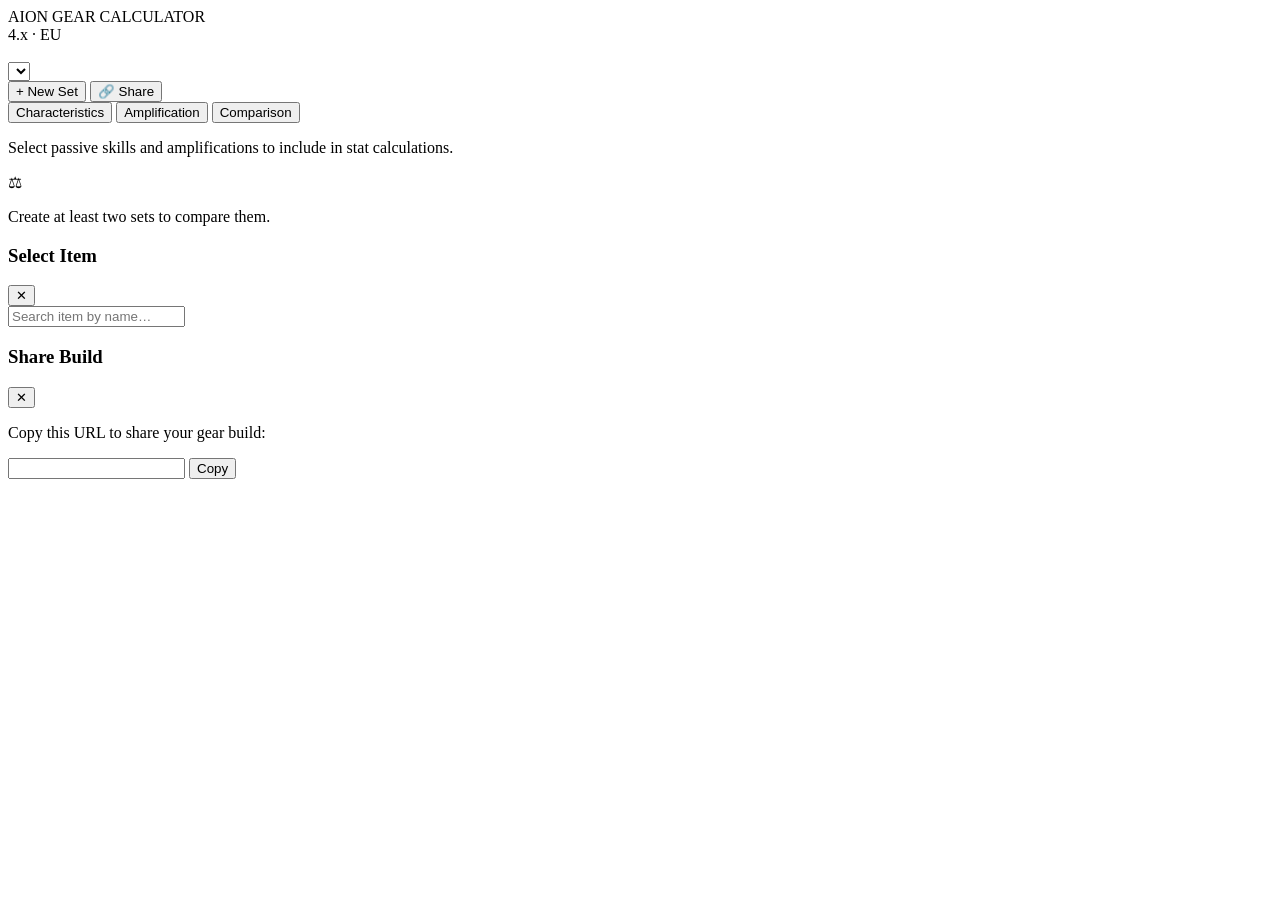
==== commit 9fb7f609: "Add files via upload" ====
--- a/index.html
+++ b/index.html
@@ -4,6 +4,7 @@
   <meta charset="UTF-8">
   <meta name="viewport" content="width=device-width, initial-scale=1.0">
   <title>Aion Gear Calculator — 4.x EU</title>
+  <meta name="description" content="Gear calculator for Aion 4.x EU — compare sets, calculate stats, manage skill amplifications.">
   <link rel="preconnect" href="https://fonts.googleapis.com">
   <link rel="preconnect" href="https://fonts.gstatic.com" crossorigin>
   <link href="https://fonts.googleapis.com/css2?family=Cinzel:wght@400;600;700&family=Rajdhani:wght@400;500;600&display=swap" rel="stylesheet">
@@ -15,10 +16,9 @@
 <header id="site-header">
   <div class="header-inner">
     <div class="logo-area">
-      <img src="assets/ui/logo-placeholder.svg" alt="" class="logo-img" onerror="this.style.display='none'">
       <span class="logo-text">AION <span class="logo-accent">GEAR</span> CALCULATOR</span>
     </div>
-    <div class="header-version">Aion 4.x · EU</div>
+    <div class="header-version">4.x · EU</div>
   </div>
 </header>
 
@@ -37,12 +37,8 @@
         </div>
       </div>
       <div id="gear-layout">
-        <div id="leftGearColumn"></div>
-        <div id="centerArea">
-          <img src="assets/ui/character.png" id="characterImage" alt="Character">
-          <div id="setBonusArea"></div>
-        </div>
-        <div id="rightGearColumn"></div>
+        <!-- slots are injected by ui.js as individual .equip-slot elements -->
+        <div id="setBonusArea"></div>
       </div>
     </div>
 
@@ -52,7 +48,7 @@
         <div id="set-tabs"></div>
         <div class="set-panel-actions">
           <button id="addSetBtn"    class="btn-add-set">+ New Set</button>
-          <button id="saveShareBtn" class="btn-share">💾 Save &amp; Share</button>
+          <button id="saveShareBtn" class="btn-share">🔗 Share</button>
         </div>
       </div>
     </div>
@@ -71,7 +67,7 @@
     <!-- Tab: Characteristics -->
     <div id="tab-characteristics" class="tab-content active">
       <div class="stats-section" id="statsGeneral"></div>
-      <div class="stats-section" id="statsPvp"></div><!-- FIX: was statsPvP -->
+      <div class="stats-section" id="statsPvp"></div>
       <div class="stats-section" id="statsOffense"></div>
       <div class="stats-section" id="statsDefense"></div>
     </div>
@@ -80,7 +76,7 @@
     <div id="tab-amplification" class="tab-content">
       <div id="amp-panel">
         <div class="amp-intro">
-          <p>Select passive skills to include in stat calculations.</p>
+          <p>Select passive skills and amplifications to include in stat calculations.</p>
         </div>
         <div id="amp-skills"></div>
       </div>
@@ -90,7 +86,7 @@
     <div id="tab-comparison" class="tab-content">
       <div class="placeholder-msg">
         <div class="placeholder-icon">⚖</div>
-        <p>Select two sets to compare stats.</p>
+        <p>Create at least two sets to compare them.</p>
       </div>
     </div>
 
@@ -110,6 +106,7 @@
   </div>
 </div>
 
+<!-- TOOLTIP -->
 <div id="tooltip"></div>
 
 <!-- SHARE MODAL -->
@@ -120,7 +117,7 @@
       <button id="closeShareModal" class="btn-close">✕</button>
     </div>
     <div class="modal-body">
-      <p>Copy this URL to share your build:</p>
+      <p>Copy this URL to share your gear build:</p>
       <div class="share-url-row">
         <input id="shareUrlInput" type="text" readonly>
         <button id="copyUrlBtn" class="btn-copy">Copy</button>
@@ -130,6 +127,7 @@
 </div>
 
 <script src="js/data.js"></script>
+<script src="js/db-loader.js"></script> 
 <script src="js/engine.js"></script>
 <script src="js/ui.js"></script>
 <script src="js/app.js"></script>
